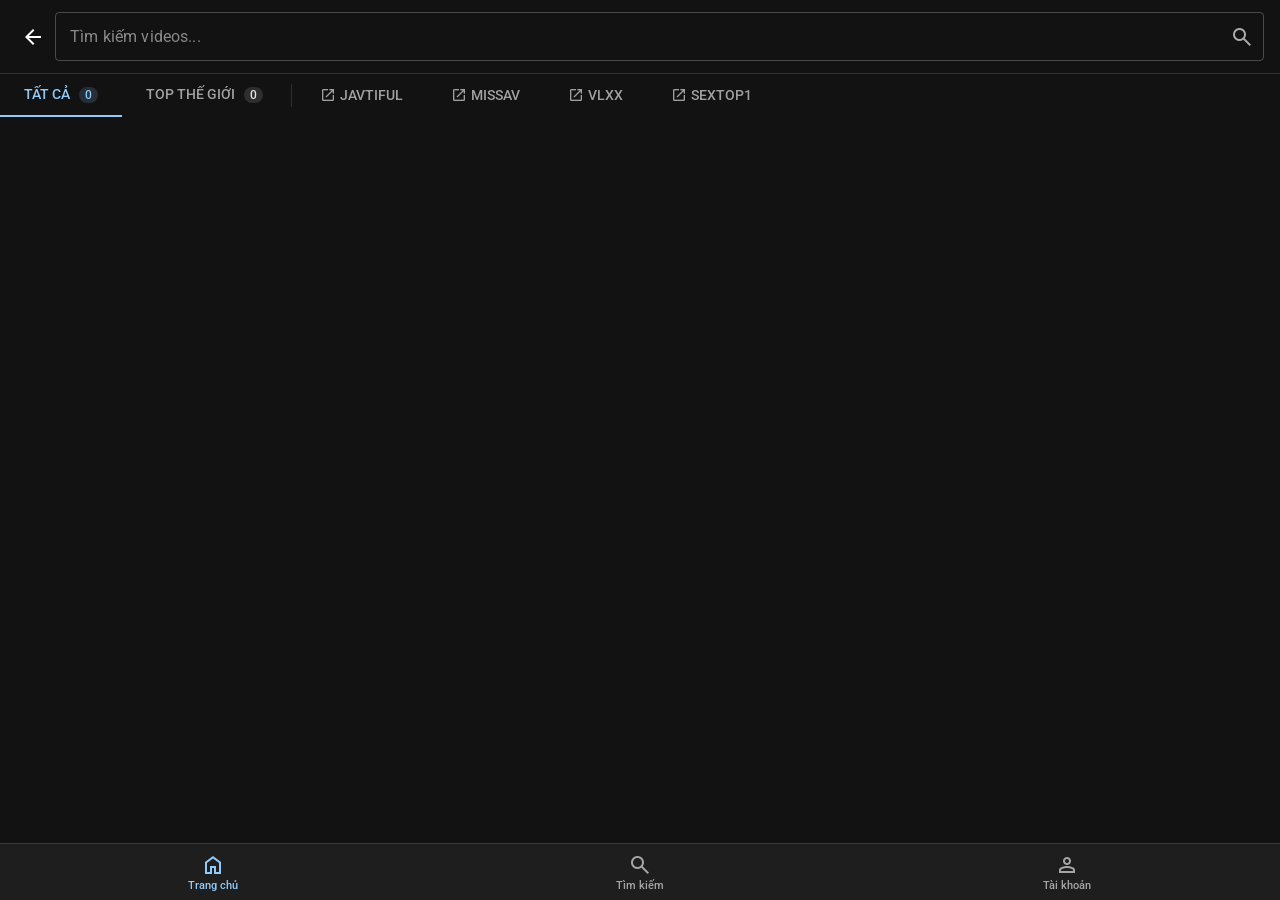
==== index.html @ 96b94037 "feat(ui): thêm liên kết chuyển đổi port giữa các nguồn dữ liệu trên cùng domain / add dynamic port-s" ====
<!DOCTYPE html>
<html lang="en">
<head>
    <meta charset="UTF-8">
    <meta name="viewport" content="width=device-width, initial-scale=1.0, maximum-scale=1.0, user-scalable=no">
    <title>Javtiful Player</title>
    <link href="https://vjs.zencdn.net/8.10.0/video-js.css" rel="stylesheet" />
    <link href="https://fonts.googleapis.com/css2?family=Roboto:wght@300;400;500;700&display=swap" rel="stylesheet" />
    <link rel="stylesheet" href="https://fonts.googleapis.com/css2?family=Material+Symbols+Outlined:opsz,wght,FILL,GRAD@24,400,0,0" />
    <script src="https://vjs.zencdn.net/8.10.0/video.min.js"></script>
    <style>
        body, html {
            margin: 0; padding: 0; width: 100%; height: 100%;
            background-color: #121212; color: rgba(255, 255, 255, 0.87); font-family: "Roboto", "Helvetica", "Arial", sans-serif;
            overflow: hidden;
            -webkit-touch-callout: none;
            -webkit-user-select: none;
            user-select: none;
        }
        input {
            -webkit-user-select: auto;
            user-select: auto;
        }
        button.mui-btn {
            font-family: "Roboto", "Helvetica", "Arial", sans-serif; font-weight: 500; font-size: 0.875rem; line-height: 1.75; letter-spacing: 0.02857em; text-transform: uppercase;
            min-width: 64px; padding: 6px 16px; border-radius: 4px;
            transition: background-color 250ms cubic-bezier(0.4, 0, 0.2, 1) 0ms,box-shadow 250ms cubic-bezier(0.4, 0, 0.2, 1) 0ms,border-color 250ms cubic-bezier(0.4, 0, 0.2, 1) 0ms,color 250ms cubic-bezier(0.4, 0, 0.2, 1) 0ms;
            border: 0; cursor: pointer;
            box-shadow: 0px 3px 1px -2px rgba(0,0,0,0.2),0px 2px 2px 0px rgba(0,0,0,0.14),0px 1px 5px 0px rgba(0,0,0,0.12);
            display: inline-flex; align-items: center; justify-content: center; gap: 6px; box-sizing: border-box;
        }
        button.mui-btn:disabled {
            color: rgba(255, 255, 255, 0.3) !important; box-shadow: none; background-color: rgba(255, 255, 255, 0.12) !important; cursor: default;
        }
        .mui-btn-primary { background-color: #90caf9; color: rgba(0, 0, 0, 0.87); }
        .mui-btn-primary:hover { background-color: #42a5f5; }
        .mui-btn-secondary { background-color: #f48fb1; color: rgba(0, 0, 0, 0.87); }
        .mui-btn-secondary:hover { background-color: #f06292; }
        .mui-btn-error { background-color: #f44336; color: #fff; }
        .mui-btn-error:hover { background-color: #d32f2f; }
        .mui-btn-success { background-color: #66bb6a; color: rgba(0, 0, 0, 0.87); }
        .mui-btn-success:hover { background-color: #388e3c; }
        .mui-btn-contained { background-color: #333; color: #fff; }
        .mui-btn-contained:hover { background-color: #555; }
        .mui-btn-text { background-color: transparent; color: #90caf9; box-shadow: none; }
        .mui-btn-text:hover { background-color: rgba(144, 202, 249, 0.08); box-shadow: none; }

        input.mui-input {
            font-family: "Roboto", "Helvetica", "Arial", sans-serif; font-weight: 400; font-size: 1rem; line-height: 1.4375em; letter-spacing: 0.00938em;
            color: rgba(255, 255, 255, 0.87); box-sizing: border-box; cursor: text;
            display: inline-flex; align-items: center; padding: 16.5px 14px; border-radius: 4px;
            border: 1px solid rgba(255, 255, 255, 0.23); background: transparent; outline: none;
            transition: border-color 200ms cubic-bezier(0.0, 0, 0.2, 1) 0ms; width: 100%;
        }
        input.mui-input:focus { border-color: #90caf9; border-width: 2px; padding: 15.5px 13px; }
        input.mui-input::placeholder { color: rgba(255, 255, 255, 0.5); opacity: 1; }
        input.hide-text { color: transparent !important; }
        input.hide-text::placeholder { color: transparent !important; }
        
        .mui-paper {
            background-color: #1e1e1e; color: rgba(255, 255, 255, 0.87); border-radius: 4px;
            box-shadow: 0px 2px 1px -1px rgba(0,0,0,0.2),0px 1px 1px 0px rgba(0,0,0,0.14),0px 1px 3px 0px rgba(0,0,0,0.12);
        }
        #app {
            position: relative; width: 100%; height: 100%;
        }
        #media-container {
            position: absolute; top: 0; left: 0; width: 100%; height: 100%;
            display: flex; justify-content: center; align-items: center;
            background-color: #000;
        }
        .video-js { width: 100%; height: 100%; background-color: transparent; }
        .vjs-tech { object-fit: contain; }
        #overlay {
            position: absolute; top: 0; left: 0; width: 100%; height: calc(100% - 126px);
            z-index: 10; touch-action: none;
            -webkit-touch-callout: none;
            user-select: none;
        }
        #bottom-bar {
            position: absolute; bottom: 56px; left: 0; width: 100%; padding: 10px 15px; height: 70px;
            box-sizing: border-box; background: rgba(0, 0, 0, 0.7);
            z-index: 20; display: flex; flex-direction: column; justify-content: center;
        }
        #title-container {
            display: flex; justify-content: space-between; align-items: flex-start; margin-bottom: 8px;
        }
        #title {
            font-size: 16px; font-weight: bold; margin: 0;
            text-shadow: 1px 1px 2px #000;
            display: -webkit-box; -webkit-line-clamp: 2; -webkit-box-orient: vertical; overflow: hidden;
            cursor: pointer; flex: 1;
        }
        #progress-container {
            width: 100%; display: none; align-items: center; gap: 10px;
        }
        #seek-bar {
            flex-grow: 1; margin: 0; accent-color: #ff4081; height: 5px;
        }
        #time-display {
            font-size: 12px; min-width: 75px; text-align: right; text-shadow: 1px 1px 2px #000;
        }
        
        #action-icons {
            position: absolute; right: 0px; bottom: 140px;
            display: flex; flex-direction: column; gap: 12px; z-index: 20;
        }
        .action-btn {
            width: 44px; height: 44px; border-radius: 50%; background: rgba(0,0,0,0.3);
            display: flex; justify-content: center; align-items: center; cursor: pointer;
            font-size: 16px; font-weight: bold; border: 1px solid rgba(255,255,255,0.2);
            color: #fff; text-shadow: 1px 1px 2px #000; backdrop-filter: blur(4px);
        }
        .action-btn:active { background: rgba(255,255,255,0.3); }
        .hide-ui #bottom-bar,
        .hide-ui #action-icons,
        .hide-ui #bottom-navigation,
        .hide-ui .media-counter {
            opacity: 0;
            pointer-events: none;
        }
        #bottom-bar, #action-icons, #bottom-navigation, .media-counter {
            transition: opacity 0.3s ease;
        }
        
        #bottom-navigation {
            position: absolute; bottom: 0; left: 0; width: 100%; height: 56px;
            background: #1e1e1e;
            z-index: 50; display: flex; justify-content: space-around; align-items: center;
            border-top: 1px solid rgba(255,255,255,0.12);
        }
        .bottom-nav-item {
            display: flex; flex-direction: column; align-items: center; justify-content: center;
            color: rgba(255,255,255,0.6); cursor: pointer; flex: 1; height: 100%;
            transition: color 0.3s;
        }
        .bottom-nav-item.active { color: #90caf9; }
        .bottom-nav-item .material-symbols-outlined { font-size: 24px; margin-bottom: 2px; }
        .bottom-nav-item span:last-child { font-size: 0.6875rem; font-weight: 500; }

        .page-view {
            position: fixed;
            top: 0;
            left: 0;
            width: 100%;
            height: calc(100% - 56px);
            background-color: #121212;
            z-index: 40;
            display: none;
            flex-direction: column;
        }
        .page-view.active { display: flex; }
        .page-header {
            padding: 16px; border-bottom: 1px solid rgba(255,255,255,0.12); display: flex; align-items: center; gap: 16px;
            background-color: #272727; box-shadow: 0px 2px 4px -1px rgba(0,0,0,0.2); z-index: 110;
        }
        .page-header h3 {
            font-weight: 500; font-size: 1.25rem;
        }
        .close-page {
            font-size: 24px; cursor: pointer; line-height: 1; margin-left: -5px; padding-right: 10px; color: #fff;
        }
        #search-container { padding: 12px 16px; background: #121212; border-bottom: 1px solid rgba(255,255,255,0.12); display: flex; align-items: center; position: relative; z-index: 100; }
        #search-input-wrapper { position: relative; flex-grow: 1; }
        #video-search {
            padding-right: 70px; padding-top: 12px; padding-bottom: 12px;
        }
        #video-search:focus {
            padding-right: 69px; padding-top: 11px; padding-bottom: 11px;
        }
        #clear-search { position: absolute; right: 40px; top: 50%; transform: translateY(-50%); cursor: pointer; color: #aaa; font-size: 20px; display: none; }
        #submit-search { position: absolute; right: 10px; top: 50%; transform: translateY(-50%); cursor: pointer; color: #aaa; font-size: 24px; }
        
        #search-suggestions {
            position: fixed; top: 58px; left: 0; right: 0; background: #1e1e1e;
            border: none; border-radius: 0; z-index: 150; box-shadow: none;
            display: flex; flex-direction: column; overflow: hidden;
        }
        .suggestion-item {
            display: flex; align-items: center; padding: 12px 16px; cursor: pointer;
            border-bottom: 1px solid rgba(255,255,255,0.05); gap: 10px;
        }
        .suggestion-item:last-child { border-bottom: none; }
        .suggestion-item:hover { background: rgba(255,255,255,0.08); }
        .suggestion-icon { color: #888; font-size: 16px; width: 20px; text-align: center; }
        .suggestion-text { flex-grow: 1; color: #fff; font-size: 14px; white-space: nowrap; overflow: hidden; text-overflow: ellipsis; text-align: left; }
        .suggestion-type { font-size: 0.6875rem; color: #888; background: rgba(255,255,255,0.08); padding: 2px 6px; border-radius: 10px; }
        
        .gallery-grid {
            flex-grow: 1;
            overflow-y: auto;
            padding: 15px;
            display: grid;
            grid-template-columns: 1fr;
            gap: 20px;
            align-content: start;
        }
        @media (min-width: 600px) {
            .gallery-grid { grid-template-columns: repeat(2, 1fr); gap: 15px; }
        }
        @media (min-width: 1024px) {
            .gallery-grid { grid-template-columns: repeat(3, 1fr); }
        }
        @media (min-width: 1440px) {
            .gallery-grid { grid-template-columns: repeat(4, 1fr); }
        }
        .gallery-item {
            position: relative;
            cursor: pointer;
            display: flex;
            flex-direction: column;
            gap: 10px;
        }
        .gallery-item-thumb {
            position: relative;
            aspect-ratio: 16 / 9;
            background-size: cover;
            background-position: center;
            background-color: #1e1e1e;
            border-radius: 12px;
            transition: border-radius 0.2s ease;
        }
        .gallery-item:hover .gallery-item-thumb {
            border-radius: 0px;
        }
        .gallery-item.focused .gallery-item-thumb::after {
            content: ''; position: absolute; top: 0; left: 0; right: 0; bottom: 0;
            border: 4px solid #1e88e5; box-sizing: border-box; pointer-events: none;
            border-radius: inherit;
        }
        .gallery-item.active .gallery-item-thumb::after {
            content: ''; position: absolute; top: 0; left: 0; right: 0; bottom: 0;
            border: 4px solid #ff4081; box-sizing: border-box; pointer-events: none;
            border-radius: inherit;
        }
        .item-info { display: flex; flex-direction: column; gap: 4px; cursor: pointer; }
        .item-title {
            font-size: 15px; font-weight: 500; color: #f1f1f1;
            display: -webkit-box; -webkit-line-clamp: 2; -webkit-box-orient: vertical; overflow: hidden;
            line-height: 1.4;
            padding: 0 4px;
        }
        .item-meta {
            display: flex; justify-content: space-between;
            font-size: 12px; color: #888;
            padding: 0 4px;
        }
        .loading {
            position: absolute; top: 50%; left: 50%; transform: translate(-50%, -50%);
            font-size: 18px; z-index: 5; color: #ccc;
        }
        .media-counter {
            position: absolute; top: 15px; right: 15px; background: rgba(0,0,0,0.6);
            padding: 5px 12px; border-radius: 20px; font-size: 13px; z-index: 20; font-weight: bold;
            cursor: pointer;
        }
        .toast {
            background-color: #323232; color: #fff; padding: 14px 16px; border-radius: 4px;
            font-size: 0.875rem; font-weight: 400; font-family: "Roboto", "Helvetica", "Arial", sans-serif; box-shadow: 0px 3px 5px -1px rgba(0,0,0,0.2),0px 6px 10px 0px rgba(0,0,0,0.14),0px 1px 18px 0px rgba(0,0,0,0.12);
            transition: all 0.3s ease; opacity: 0; transform: translateY(10px);
        }
        .toast.show { opacity: 1; transform: translateY(0); }
        .toast.success { background-color: #43a047; }
        .toast.error { background-color: #e53935; }
        .toast.warning { background-color: #fb8c00; }
        .toast.info { background-color: #1e88e5; }
        @keyframes heartBeat {
            0% { transform: scale(0); opacity: 1; }
            50% { transform: scale(1.5); opacity: 1; }
            100% { transform: scale(1); opacity: 0; }
        }
        .animate-heart {
            animation: heartBeat 0.8s ease-out forwards;
        }
        #gallery-tabs::-webkit-scrollbar, #profile-tabs::-webkit-scrollbar, #suggestion-tabs::-webkit-scrollbar { display: none; }
        .mui-tab {
            flex-shrink: 0; padding: 12px 24px; background: none; border: none; color: rgba(255,255,255,0.6); border-bottom: 2px solid transparent; cursor: pointer; white-space: nowrap;
            font-family: "Roboto", "Helvetica", "Arial", sans-serif; text-transform: uppercase; font-size: 0.875rem; font-weight: 500;
            transition: color 250ms, border-color 250ms;
        }
        .mui-tab.active {
            color: #90caf9;
            border-bottom-color: #90caf9;
        }
        .tab-badge {
            display: inline-flex;
            align-items: center;
            justify-content: center;
            background: rgba(255,255,255,0.12);
            color: rgba(255,255,255,0.87);
            border-radius: 10px;
            padding: 2px 6px;
            font-size: 0.75rem;
            margin-left: 6px;
            line-height: 1;
        }
        .mui-tab.active .tab-badge {
            background: rgba(144, 202, 249, 0.16);
            color: #90caf9;
        }
        .chips-container {
            display: flex;
            flex-wrap: wrap;
            justify-content: center;
            gap: 8px;
            margin-bottom: 15px;
        }
        .detail-chip {
            padding: 5px 12px;
            border-radius: 16px;
            font-size: 0.8125rem;
            font-weight: 400;
            cursor: pointer;
            transition: all 0.2s ease;
            background: rgba(255,255,255,0.08);
            border: 1px solid rgba(255,255,255,0.23);
            color: #ddd;
        }
        .chip-maker { border-color: rgba(144, 202, 249, 0.5); color: #90caf9; }
        .chip-actress { border-color: rgba(244, 143, 177, 0.5); color: #f48fb1; }
        .chip-genre { border-color: rgba(129, 199, 132, 0.5); color: #81c784; }
        .chip-title { border-color: rgba(255, 167, 38, 0.5); color: #ffa726; }
        .chip-dvd { border-color: rgba(186, 104, 200, 0.5); color: #ba68c8; }
        .chip-maker:hover, .chip-actress:hover, .chip-genre:hover {
            background: rgba(255,255,255,0.08);
            border-color: rgba(255,255,255,0.87);
            color: rgba(255,255,255,0.87);
        }
        .material-symbols-outlined {
            font-variation-settings: 'FILL' 0, 'wght' 400, 'GRAD' 0, 'opsz' 24;
        }
        .item-fav-btn {
            position: absolute; top: 8px; right: 8px; background: rgba(0,0,0,0.5);
            border-radius: 50%; width: 28px; height: 28px; display: flex;
            justify-content: center; align-items: center; cursor: pointer; z-index: 10;
            transition: background 0.3s;
        }
        .item-fav-btn:hover { background: rgba(0,0,0,0.8); }
        .item-fav-btn .material-symbols-outlined { font-size: 18px; color: #fff; }
        .item-fav-btn.favorited .material-symbols-outlined { color: #ff4081; font-variation-settings: 'FILL' 1; }

        .item-view-count {
            position: absolute; bottom: 8px; right: 8px; background: rgba(0,0,0,0.6);
            border-radius: 4px; padding: 2px 6px; display: flex; align-items: center; gap: 4px;
            font-size: 12px; color: #fff; z-index: 10; font-weight: 500;
        }
        .item-view-count .material-symbols-outlined { font-size: 14px; }
    </style>
</head>
<body>
    <div id="app">
        <div id="loading" class="loading" style="display: none;">Đang tải...</div>
        <div id="media-container"></div>
        <div class="media-counter" id="media-counter">0/0</div>
        <div id="overlay"></div>

        <div id="bottom-bar">
            <div id="title-container">
                <div id="title"></div>
            </div>
            <div id="progress-container">
                <input type="range" id="seek-bar" value="0" min="0" max="100" step="0.1" />
                <div id="time-display">00:00 / 00:00</div>
            </div>
        </div>

        <div id="toastContainer" style="position: fixed; bottom: 76px; right: 20px; display: flex; flex-direction: column; gap: 10px; z-index: 200; pointer-events: none;"></div>

        <div id="heart-animation" style="position: absolute; display: none; pointer-events: none; z-index: 100;">
            <span class="material-symbols-outlined" style="font-size: 80px; color: #ff4081; font-variation-settings: 'FILL' 1;">favorite</span>
        </div>

        <div id="profile-page" class="page-view">
            <div class="page-header" style="flex-shrink: 0;">
                <span id="close-profile-page" class="close-page material-symbols-outlined">arrow_back</span>
                <h3 style="margin:0; font-size:16px;">Cá nhân</h3>
            </div>
            <div id="profile-tabs" style="display: flex; flex-shrink: 0; overflow-x: auto; -webkit-overflow-scrolling: touch; -ms-overflow-style: none; scrollbar-width: none; background: #121212; border-bottom: 1px solid rgba(255,255,255,0.12);">
                <button id="tabProfileYou" class="mui-tab active">Tài khoản</button>
                <button id="tabProfileRecent" class="mui-tab">Gần đây <span class="tab-badge" id="badge-recent">0</span></button>
                <button id="tabProfileFav" class="mui-tab">Đã thích <span class="tab-badge" id="badge-favorites">0</span></button>
                <button id="tabProfileFrequent" class="mui-tab">Xem nhiều <span class="tab-badge" id="badge-frequent">0</span></button>
            </div>
            <div id="profile-content-you" style="padding: 15px; overflow-y: auto; flex-grow: 1;">
                <div id="sessionDisplay" style="margin-bottom: 10px; font-size: 14px; color: #aaa; word-break: break-all;"></div>
                <button id="logoutBtn" class="mui-btn mui-btn-contained" style="display:none; width: 100%; margin-bottom: 16px;">Thoát</button>
                <button id="identifyBtn" class="mui-btn mui-btn-error" style="width: 100%; margin-bottom: 16px;">Định danh</button>

                <div id="identifyForm" class="mui-paper" style="display:none; flex-direction: column; gap: 16px; padding: 16px; margin-bottom: 16px;">
                    <input type="text" id="identifyUsername" class="mui-input" placeholder="Username" autocomplete="off">
                    <div id="usernameStatus" style="font-size: 0.75rem; color: rgba(255,255,255,0.6); display: none; margin-top: -12px; margin-left: 14px;"></div>
                    <input type="password" id="identifyPassword" class="mui-input" placeholder="Password" style="display:none;" autocomplete="new-password">
                    <input type="password" id="identifyRetypePassword" class="mui-input" placeholder="Nhập lại Password" style="display:none;" autocomplete="new-password">
                    
                    <div id="otpGroup" style="display:none; gap: 10px; align-items: stretch;">
                        <input type="text" id="identifyOtp" class="mui-input" placeholder="Mã OTP" style="flex: 1;">
                        <button id="sendOtpBtn" class="mui-btn mui-btn-contained" style="white-space: nowrap;">Gửi OTP</button>
                    </div>

                    <button id="submitIdentityBtn" class="mui-btn mui-btn-error" style="display:none; width: 100%;">Tiếp tục</button>
                    
                    <div style="display: flex; justify-content: space-between;">
                        <button id="toggleOtpLoginBtn" class="mui-btn mui-btn-text" style="display:none; padding: 4px 8px; font-size: 0.75rem;">Đăng nhập bằng OTP?</button>
                        <button id="forgotPasswordBtn" class="mui-btn mui-btn-text" style="display:none; padding: 4px 8px; font-size: 0.75rem;">Quên mật khẩu?</button>
                    </div>
                </div>

                <div id="profileSection" style="display:none; flex-direction: column; gap: 16px; margin-top: 16px; border-top: 1px solid rgba(255,255,255,0.12); padding-top: 16px;">
                    <h4 style="margin: 0; font-weight: 500; font-size: 1.25rem;">Quản lý Tài Khoản</h4>
                    
                    <div class="mui-paper" style="display: flex; flex-direction: column; gap: 16px; padding: 16px;">
                        <div style="display: flex; justify-content: space-between; align-items: center;">
                            <label style="font-size: 0.875rem; color: rgba(255,255,255,0.6);">Email</label>
                            <span id="emailVerifiedBadge" style="display:none; background: #4caf50; color: rgba(0,0,0,0.87); padding: 4px 8px; border-radius: 16px; font-size: 0.75rem; font-weight: 500; display: inline-flex; align-items: center; gap: 4px;"><span class="material-symbols-outlined" style="font-size: 16px;">check_circle</span>Đã xác thực</span>
                            <span id="emailUnverifiedBadge" style="display:none; background: #f44336; color: white; padding: 4px 8px; border-radius: 16px; font-size: 0.75rem; font-weight: 500;">Chưa xác thực</span>
                        </div>
                        <div style="display: flex; gap: 10px; align-items: stretch;">
                            <input type="email" id="profileEmail" class="mui-input" placeholder="Nhập email của bạn" style="flex: 1;">
                            <button id="btnSaveEmail" class="mui-btn mui-btn-primary" style="white-space: nowrap;">Lưu</button>
                        </div>
                        <div id="emailCallToAction" style="font-size: 0.75rem; color: #ffb300; display:none;">* Vui lòng thêm và xác thực email để có thể đổi/khôi phục mật khẩu.</div>
                        
                        <div id="verifyEmailGroup" style="display:none; flex-direction: column; gap: 16px;">
                            <div style="display: flex; gap: 10px; align-items: stretch;">
                                <input type="text" id="verifyOtpInput" class="mui-input" placeholder="Mã OTP" style="flex: 1;">
                                <button id="btnSendVerifyOtp" class="mui-btn mui-btn-contained" style="white-space: nowrap;">Gửi OTP</button>
                            </div>
                            <button id="btnSubmitVerifyOtp" class="mui-btn mui-btn-error" style="display:none; width: 100%;">Xác thực</button>
                        </div>
                    </div>

                    <div class="mui-paper" style="display: flex; flex-direction: column; gap: 16px; padding: 16px;">
                        <label style="font-size: 0.875rem; color: rgba(255,255,255,0.6);">Đổi mật khẩu</label>
                        <input type="password" id="editPassword" class="mui-input" placeholder="Mật khẩu mới" autocomplete="new-password">
                        <button id="btnUpdatePassword" class="mui-btn mui-btn-contained" disabled>Cập nhật mật khẩu</button>
                    </div>
                </div>
            </div>
            <div id="profile-gallery-grid" class="gallery-grid" style="display: none;"></div>
            <div id="profile-load-more" style="text-align: center; padding: 15px; color: #aaa; font-size: 14px; display: none;">Đang tải thêm...</div>
        </div>

        <div id="gallery-page" class="page-view">
            <div id="search-container" style="flex-shrink: 0;">
                <span id="close-gallery-page" class="close-page material-symbols-outlined" style="margin-left: 5px;">arrow_back</span>
                <div id="search-input-wrapper">
                <div id="search-chip-display" style="position: absolute; left: 14px; right: 70px; top: 0; bottom: 0; display: none; align-items: center; gap: 4px; overflow: hidden; pointer-events: none; z-index: 2; white-space: nowrap;"></div>
                    <input type="text" id="video-search" class="mui-input" placeholder="Tìm kiếm videos..." autocomplete="off">
                    <span id="clear-search" class="material-symbols-outlined">close</span>
                    <span id="submit-search" class="material-symbols-outlined">search</span>
                    <div id="search-suggestions" style="display: none;">
                        <div id="suggestion-tabs" style="display: flex; flex-shrink: 0; overflow-x: auto; -webkit-overflow-scrolling: touch; -ms-overflow-style: none; scrollbar-width: none; border-bottom: 1px solid rgba(255,255,255,0.12);">
                            <button id="sugTabAll" class="mui-tab active">Tất cả</button>
                            <button id="sugTabActress" class="mui-tab">Diễn viên</button>
                            <button id="sugTabGenre" class="mui-tab">Thể loại</button>
                            <button id="sugTabMaker" class="mui-tab">Nhà SX</button>
                        </div>
                        <div id="suggestion-content" style="flex-grow: 1; overflow-y: auto; padding-bottom: 20px;"></div>
                    </div>
                </div>
            </div>
            <div id="gallery-tabs" style="display: flex; flex-shrink: 0; overflow-x: auto; -webkit-overflow-scrolling: touch; -ms-overflow-style: none; scrollbar-width: none;">
                <button id="tabAll" class="mui-tab active">Tất cả <span class="tab-badge" id="badge-all">0</span></button>
                <button id="tabGlobalFrequent" class="mui-tab">Top thế giới <span class="tab-badge" id="badge-global_frequent">0</span></button>
                <div style="width: 1px; background: rgba(255,255,255,0.12); margin: 10px 4px;"></div>
                <a id="linkJavtiful" class="mui-tab" target="_blank" style="text-decoration: none; display: inline-flex; align-items: center; justify-content: center; gap: 4px;"><span class="material-symbols-outlined" style="font-size: 16px;">open_in_new</span> Javtiful</a>
                <a id="linkMissav" class="mui-tab" target="_blank" style="text-decoration: none; display: inline-flex; align-items: center; justify-content: center; gap: 4px;"><span class="material-symbols-outlined" style="font-size: 16px;">open_in_new</span> MissAV</a>
                <a id="linkVlxx" class="mui-tab" target="_blank" style="text-decoration: none; display: inline-flex; align-items: center; justify-content: center; gap: 4px;"><span class="material-symbols-outlined" style="font-size: 16px;">open_in_new</span> VLXX</a>
                <a id="linkSextop1" class="mui-tab" target="_blank" style="text-decoration: none; display: inline-flex; align-items: center; justify-content: center; gap: 4px;"><span class="material-symbols-outlined" style="font-size: 16px;">open_in_new</span> Sextop1</a>
            </div>
            <div id="gallery-grid" class="gallery-grid"></div>
            <div id="load-more" style="text-align: center; padding: 15px; color: #aaa; font-size: 14px; display: none;">Đang tải thêm...</div>
        </div>

        <div id="details-page" class="page-view">
            <div class="page-header">
                <span id="close-details-page" class="close-page material-symbols-outlined">arrow_back</span>
                <h3 style="margin:0; font-size:16px;">Chi tiết Video</h3>
            </div>
            <div id="details-content" style="padding: 15px; overflow-y: auto; flex-grow: 1;">
                <div style="text-align: center; margin-bottom: 15px;">
                    <img id="details-cover" src="" style="max-width: 100%; border-radius: 8px; max-height: 200px; object-fit: contain; background: #222; cursor: pointer;">
                </div>
                <h3 id="details-title" style="margin-top: 0; margin-bottom: 5px; font-size: 1.125rem; font-weight: 500; color: #90caf9; text-align: center;"></h3>
                <div style="text-align: center; margin-bottom: 15px; font-size: 14px; color: #aaa;" id="details-date"></div>
                <div id="details-chips" class="chips-container"></div>
                <div id="details-desc-wrapper" style="margin-bottom: 15px; font-size: 14px; line-height: 1.5; display: none;"><strong>Mô tả:</strong> <div id="details-desc" style="margin-top: 5px; color: #aaa;"></div></div>
                <div style="display: flex; flex-direction: column; gap: 16px; margin-bottom: 20px;">
                    <button id="btn-watch-now" class="mui-btn mui-btn-success" style="width: 100%;"><span class="material-symbols-outlined">play_circle</span> Xem ngay</button>
                    <button id="btn-open-javtiful" class="mui-btn mui-btn-error" style="width: 100%;"><span class="material-symbols-outlined">language</span> Javtiful</button>
                    <button id="btn-search-list" class="mui-btn mui-btn-primary" style="width: 100%;"><span class="material-symbols-outlined">list</span> Xem trong danh sách</button>
                </div>
            </div>
        </div>

        <div id="image-viewer" style="display:none; position:absolute; top:0; left:0; width:100%; height:100%; background:rgba(0,0,0,0.9); z-index:150; justify-content:center; align-items:center; touch-action: none;">
            <img id="fullscreen-image" src="" style="max-width:100%; max-height:100%; object-fit:contain; transition: transform 0.1s ease-out; transform-origin: center;">
            <div id="close-image-viewer" style="position:absolute; top:20px; right:20px; color:#fff; cursor:pointer; z-index:151; width:40px; height:40px; display:flex; justify-content:center; align-items:center; background:rgba(0,0,0,0.5); border-radius:50%;"><span class="material-symbols-outlined" style="font-size: 24px;">close</span></div>
        </div>

        <div id="action-icons">
            <div class="action-btn" id="btn-favorite" title="Yêu thích"><span class="material-symbols-outlined" id="fav-icon">favorite_border</span></div>
            <div class="action-btn" id="btn-sync" title="Đồng bộ"><span class="material-symbols-outlined">sync</span></div>
            <div class="action-btn" id="btn-fullscreen" title="Toàn màn hình"><span class="material-symbols-outlined">fullscreen</span></div>
            <div class="action-btn" id="btn-play-pause" title="Play/Pause"><span class="material-symbols-outlined" id="play-pause-icon">play_arrow</span></div>
            <div class="action-btn" id="btn-prev" title="Video trước"><span class="material-symbols-outlined">skip_previous</span></div>
            <div class="action-btn" id="btn-next" title="Video sau"><span class="material-symbols-outlined">skip_next</span></div>
        </div>
        
        <div id="bottom-navigation">
            <div class="bottom-nav-item" id="nav-list">
                <span class="material-symbols-outlined">home</span>
                <span>Trang chủ</span>
            </div>
            <div class="bottom-nav-item" id="nav-search">
                <span class="material-symbols-outlined">search</span>
                <span>Tìm kiếm</span>
            </div>
            <div class="bottom-nav-item" id="nav-profile">
                <span class="material-symbols-outlined">person</span>
                <span>Tài khoản</span>
            </div>
        </div>

        <div id="fast-seek-indicator" style="display: none; position: absolute; top: 15%; left: 50%; transform: translateX(-50%); background: rgba(0,0,0,0.6); padding: 8px 16px; border-radius: 20px; font-size: 16px; font-weight: bold; color: #fff; z-index: 50; pointer-events: none; backdrop-filter: blur(4px);"></div>
    </div>

    <script>
        const API_URL = '/api/videos';
        let videos = [];
        let currentPage = 1;
        let isLoading = false;
        let hasMore = true;
        let searchKey = null;
        let currentTab = null;
        let currentVideoIndex = -1;
        let currentDetailIndex = -1;
        let currentPlayingVideo = null;
        let currentRenderId = 0;
        let lastNavTime = 0;
        let currentFetchId = 0;
        
        let isSeekingUI = false;
        let seekThrottleTimeout = null;
        let pendingSeekTime = null;
        let lastSeekTime = 0;

        function throttledSeek(time) {
            pendingSeekTime = time;
            const now = Date.now();
            
            if (activePlayer && activePlayer.duration()) {
                const duration = activePlayer.duration();
                seekBar.value = (time / duration) * 100;
                timeDisplay.innerText = `${formatTime(time)} / ${formatTime(duration)}`;
            }

            if (!seekThrottleTimeout) {
                const delay = Math.max(0, 300 - (now - lastSeekTime));
                seekThrottleTimeout = setTimeout(() => {
                    if (activePlayer && pendingSeekTime !== null) {
                        activePlayer.currentTime(pendingSeekTime);
                        lastSeekTime = Date.now();
                    }
                    seekThrottleTimeout = null;
                }, delay);
            }
        }

        const loadingIndicator = document.getElementById('loading');
        const mediaContainer = document.getElementById('media-container');
        const titleEl = document.getElementById('title');
        const overlay = document.getElementById('overlay');
        const seekBar = document.getElementById('seek-bar');
        const timeDisplay = document.getElementById('time-display');
        const progressContainer = document.getElementById('progress-container');
        const mediaCounter = document.getElementById('media-counter');
        const galleryPage = document.getElementById('gallery-page');
        const galleryGrid = document.getElementById('gallery-grid');
        const videoSearchInput = document.getElementById('video-search');
        const clearSearchBtn = document.getElementById('clear-search');
        const submitSearchBtn = document.getElementById('submit-search');
        const btnPlayPause = document.getElementById('btn-play-pause');
        
        function updateSuggestionHeight() {
            const sug = document.getElementById('search-suggestions');
            const searchContainer = document.getElementById('search-container');
            if (sug && sug.style.display !== 'none' && searchContainer) {
                const rect = searchContainer.getBoundingClientRect();
                const viewportHeight = window.visualViewport ? window.visualViewport.height : window.innerHeight;
                sug.style.top = rect.bottom + 'px';
                sug.style.height = (viewportHeight - rect.bottom) + 'px';
            }
        }
        if (window.visualViewport) {
            window.visualViewport.addEventListener('resize', updateSuggestionHeight);
            window.visualViewport.addEventListener('scroll', updateSuggestionHeight);
        } else {
            window.addEventListener('resize', updateSuggestionHeight);
        }

        let searchTimeout = null;
        let activePlayer = null;

        function updateSearchVisuals() {
            const val = videoSearchInput.value;
            const isFocused = document.activeElement === videoSearchInput;
            const display = document.getElementById('search-chip-display');
            if (!display) return;
            
            let hasChips = false;
            let formattedChips = [];
            const regex = /(actress|genre|maker|title|dvd)\s*:\s*(?:"([^"]+)"|([^\s]+))/gi;
            let lastIndex = 0;
            let match;

            while ((match = regex.exec(val)) !== null) {
                hasChips = true;
                if (match.index > lastIndex) {
                    const preText = val.substring(lastIndex, match.index);
                    if (preText.trim()) formattedChips.push(`<span style="color: rgba(255,255,255,0.87); font-size: 14px;">${preText.replace(/</g, '&lt;')}</span>`);
                }
                const typeClass = match[1].toLowerCase();
                const value = match[2] || match[3];
                let typeIcon = 'label';
                if (typeClass === 'actress') typeIcon = 'person';
                else if (typeClass === 'maker') typeIcon = 'business';
                else if (typeClass === 'title') typeIcon = 'movie';
                else if (typeClass === 'dvd') typeIcon = 'album';
                
                formattedChips.push(`<span class="detail-chip chip-${typeClass}" style="display: inline-flex; align-items: center; padding: 2px 8px; font-size: 12px; margin: 0; background: rgba(255,255,255,0.12);"><span class="material-symbols-outlined" style="font-size: 14px; margin-right: 4px;">${typeIcon}</span>${value}</span>`);
                lastIndex = regex.lastIndex;
            }
            
            if (lastIndex < val.length) {
                const postText = val.substring(lastIndex);
                if (postText.trim()) formattedChips.push(`<span style="color: rgba(255,255,255,0.87); font-size: 14px;">${postText.replace(/</g, '&lt;')}</span>`);
            }

            if (!isFocused && hasChips) {
                display.innerHTML = formattedChips.join(' ');
                videoSearchInput.classList.add('hide-text');
                display.style.display = 'flex';
            } else {
                videoSearchInput.classList.remove('hide-text');
                display.style.display = 'none';
            }
        }

        function saveSearchHistory(keyword) {
            if (!keyword) return;
            apiFetch('/api/search_history', {
                method: 'POST',
                headers: { 'Content-Type': 'application/json' },
                body: JSON.stringify({ keyword: keyword })
            }).catch(e => console.error(e));
        }
        
        function performSearch() {
            const val = videoSearchInput.value.trim();
            if (val !== searchKey) {
                const p = getBaseUrlParams();
                if (val) {
                    p.set('searchKey', val);
                    saveSearchHistory(val);
                } else {
                    p.delete('searchKey');
                }
                p.delete('watch');
                p.delete('video');
                p.delete('id');
                history.pushState(null, '', `/?${p.toString()}`);
                handleNavigation();
            }
            videoSearchInput.blur();
            updateSearchVisuals();
            const sug = document.getElementById('search-suggestions');
            if(sug) sug.style.display = 'none';
        }
        
        submitSearchBtn.addEventListener('click', performSearch);

        let currentSugTab = 'all';
        let currentSuggestions = [];
        let currentSugQuery = '';
        let currentSugPage = 1;
        let isSugLoading = false;
        let sugHasMore = true;

        function switchSugTab(tab) {
            if (currentSugTab === tab) return;
            currentSugTab = tab;
            const tabMapping = { 'all': 'sugTabAll', 'actress': 'sugTabActress', 'genre': 'sugTabGenre', 'maker': 'sugTabMaker' };
            Object.keys(tabMapping).forEach(key => {
                const btn = document.getElementById(tabMapping[key]);
                if (btn) btn.classList.toggle('active', key === tab);
            });
            currentSugPage = 1;
            sugHasMore = true;
            currentSuggestions = [];
            const content = document.getElementById('suggestion-content');
            if (content) {
                content.innerHTML = '';
                content.scrollTop = 0;
            }
            handleSuggestionFetch(true);
        }

        setTimeout(() => {
            document.getElementById('sugTabAll')?.addEventListener('click', (e) => { e.preventDefault(); e.stopPropagation(); switchSugTab('all'); });
            document.getElementById('sugTabActress')?.addEventListener('click', (e) => { e.preventDefault(); e.stopPropagation(); switchSugTab('actress'); });
            document.getElementById('sugTabGenre')?.addEventListener('click', (e) => { e.preventDefault(); e.stopPropagation(); switchSugTab('genre'); });
            document.getElementById('sugTabMaker')?.addEventListener('click', (e) => { e.preventDefault(); e.stopPropagation(); switchSugTab('maker'); });
            
            const sugContent = document.getElementById('suggestion-content');
            if (sugContent) {
                sugContent.addEventListener('scroll', () => {
                    if (currentSugTab !== 'all' && sugHasMore && !isSugLoading) {
                        if (sugContent.scrollTop + sugContent.clientHeight >= sugContent.scrollHeight - 100) {
                            handleSuggestionFetch(true);
                        }
                    }
                });
            }
        }, 100);

        function renderSuggestions(newSuggestions, query, append = false) {
            const container = document.getElementById('search-suggestions');
            if (!append) {
                currentSuggestions = newSuggestions;
                currentSugQuery = query;
                if (newSuggestions.length === 0) {
                    container.style.display = 'none';
                    return;
                }
                container.style.display = 'flex';
                updateSuggestionHeight();
                renderSuggestionsContent(newSuggestions, false);
            } else {
                if (newSuggestions.length === 0) return;
                currentSuggestions = currentSuggestions.concat(newSuggestions);
                renderSuggestionsContent(newSuggestions, true);
            }
        }

        function renderSuggestionsContent(items, append = false) {
            const container = document.getElementById('search-suggestions');
            const content = document.getElementById('suggestion-content');
            if (!content) return;
            
            if (!append) {
                content.innerHTML = '';
            }
            
            const historyItems = items.filter(s => s.type === 'history');
            const actresses = items.filter(s => s.type === 'actress');
            const genres = items.filter(s => ['genre', 'trend_month_genre'].includes(s.type));
            const makers = items.filter(s => ['maker', 'studio'].includes(s.type));
            const dates = items.filter(s => s.type === 'releasedate');
            const watchHistory = items.filter(s => s.type === 'watch_history');
            const titles = items.filter(s => !['history', 'actress', 'genre', 'trend_month_genre', 'maker', 'studio', 'releasedate', 'watch_history'].includes(s.type));

            const renderListItem = (s) => {
                const item = document.createElement('div');
                item.className = 'suggestion-item';
                
                let icon = 'search';
                if (s.type === 'history') icon = 'history';
                else if (s.type === 'trend' || s.type === 'trend_day_title') icon = 'trending_up';
                else if (s.type === 'title') icon = 'movie';
                else if (s.type === 'actress') icon = 'person';
                else if (s.type === 'genre' || s.type === 'trend_month_genre') icon = 'label';
                else if (s.type === 'maker' || s.type === 'studio') icon = 'business';
                
                let typeText = s.type;
                if (s.type === 'history') typeText = 'Lịch sử';
                else if (s.type === 'trend' || s.type === 'trend_day_title') typeText = 'Xu hướng';
                else if (s.type === 'title') typeText = 'Video';
                else if (s.type === 'actress') typeText = 'Diễn viên';
                else if (s.type === 'genre' || s.type === 'trend_month_genre') typeText = 'Thể loại';
                else if (s.type === 'maker' || s.type === 'studio') typeText = 'Nhà SX';

                let deleteBtnHtml = '';
                if (s.type === 'history') {
                    deleteBtnHtml = `<div class="delete-history-btn" title="Xóa" style="color: #aaa; cursor: pointer; padding: 0 5px; display: flex; align-items: center;"><span class="material-symbols-outlined" style="font-size: 20px;">close</span></div>`;
                }

                let displayText = s.text;
                let formattedChips = [];
                const regex = /(actress|genre|maker|title|dvd)\s*:\s*(?:"([^"]+)"|([^\s]+))/gi;
                let lastIndex = 0;
                let match;
                while ((match = regex.exec(s.text)) !== null) {
                    if (match.index > lastIndex) {
                        formattedChips.push(`<span>${s.text.substring(lastIndex, match.index)}</span>`);
                    }
                    const typeClass = match[1].toLowerCase();
                    const value = match[2] || match[3];
                    let typeIcon = 'label';
                    if (typeClass === 'actress') typeIcon = 'person';
                    else if (typeClass === 'maker') typeIcon = 'business';
                    else if (typeClass === 'title') typeIcon = 'movie';
                    else if (typeClass === 'dvd') typeIcon = 'album';
                    
                    formattedChips.push(`<span class="detail-chip chip-${typeClass}" style="display: inline-flex; align-items: center; padding: 2px 8px; font-size: 12px; margin: 0;"><span class="material-symbols-outlined" style="font-size: 14px; margin-right: 4px;">${typeIcon}</span>${value}</span>`);
                    lastIndex = regex.lastIndex;
                }
                if (lastIndex < s.text.length) {
                    formattedChips.push(`<span>${s.text.substring(lastIndex)}</span>`);
                }
                if (formattedChips.length > 0) {
                    displayText = formattedChips.join('');
                }
                
                item.innerHTML = `
                    <div class="suggestion-icon"><span class="material-symbols-outlined" style="font-size: 20px;">${icon}</span></div>
                    <div class="suggestion-text" style="display: flex; align-items: center; gap: 4px; overflow: hidden; white-space: nowrap;">${displayText}</div>
                    <div class="suggestion-type">${typeText}</div>
                    ${deleteBtnHtml}
                `;
                
                const delBtn = item.querySelector('.delete-history-btn');
                if (delBtn) {
                    delBtn.onclick = (e) => {
                        e.preventDefault();
                        e.stopPropagation();
                        
                        delBtn.innerHTML = '<span class="material-symbols-outlined" style="font-size: 20px;">hourglass_empty</span>';
                        
                        setTimeout(async () => {
                            try {
                                const res = await apiFetch('/api/search_history', {
                                    method: 'DELETE',
                                    headers: { 'Content-Type': 'application/json' },
                                    body: JSON.stringify({ keyword: s.text })
                                });
                                if (res.success) {
                                    delBtn.innerHTML = '<span class="material-symbols-outlined" style="color: #4caf50; font-size: 20px;">check</span>';
                                    setTimeout(() => {
                                        item.remove();
                                        if (content.children.length === 0) container.style.display = 'none';
                                    }, 300);
                                } else {
                                    throw new Error(res.error || 'Error');
                                }
                            } catch (err) {
                                delBtn.innerHTML = '<span class="material-symbols-outlined" style="color: #e53935; font-size: 20px;">close</span>';
                                setTimeout(() => {
                                    delBtn.innerHTML = '<span class="material-symbols-outlined" style="font-size: 20px;">close</span>';
                                }, 1000);
                            }
                        }, 400);
                    };
                }
                
                item.onclick = (e) => {
                    if (e.target.closest('.delete-history-btn')) return;
                    e.preventDefault();
                    
                    if (s.type === 'history') {
                        videoSearchInput.value = s.text;
                        clearSearchBtn.style.display = 'block';
                        container.style.display = 'none';
                        updateSearchVisuals();
                        performSearch();
                    } else if (s.type === 'title' || s.type === 'trend_day_title') {
                        if (s.id) {
                            container.style.display = 'none';
                            videoSearchInput.blur();
                            updateSearchVisuals();
                            const p = getBaseUrlParams();
                            p.set('watch', s.id);
                            history.pushState(null, '', `/?${p.toString()}`);
                            handleNavigation();
                        } else {
                            videoSearchInput.value = s.text;
                            clearSearchBtn.style.display = 'block';
                            container.style.display = 'none';
                            updateSearchVisuals();
                            performSearch();
                        }
                    } else if (['actress', 'genre', 'maker', 'studio', 'releasedate'].includes(s.type)) {
                        let typeClass = s.type === 'studio' ? 'maker' : s.type;
                        videoSearchInput.value = `${typeClass}:"${s.text}"`;
                        clearSearchBtn.style.display = 'block';
                        container.style.display = 'none';
                        updateSearchVisuals();
                        performSearch();
                    } else {
                        videoSearchInput.value = s.text;
                        clearSearchBtn.style.display = 'block';
                        container.style.display = 'none';
                        updateSearchVisuals();
                        performSearch();
                    }
                };
                
                return item;
            };

            const renderChipGroup = (title, items, typeClass, icon) => {
                if (items.length === 0) return null;
                
                const group = document.createElement('div');
                group.style.padding = '12px 16px';
                group.style.borderBottom = '1px solid rgba(255,255,255,0.05)';
                
                const titleEl = document.createElement('div');
                titleEl.innerText = title;
                titleEl.style.fontSize = '12px';
                titleEl.style.color = '#888';
                titleEl.style.marginBottom = '8px';
                group.appendChild(titleEl);
                
                const chipsDiv = document.createElement('div');
                chipsDiv.style.display = 'flex';
                chipsDiv.style.flexWrap = 'wrap';
                chipsDiv.style.gap = '8px';
                
                items.forEach(s => {
                    const chip = document.createElement('span');
                    chip.className = `detail-chip chip-${typeClass}`;
                    chip.innerHTML = `<span class="material-symbols-outlined" style="font-size: 14px; vertical-align: text-bottom; margin-right: 4px;">${icon}</span>${s.text}`;
                    
                    chip.onclick = (e) => {
                        e.preventDefault();
                        videoSearchInput.value = `${typeClass}:"${s.text}"`;
                        clearSearchBtn.style.display = 'block';
                        container.style.display = 'none';
                        performSearch();
                    };
                    chipsDiv.appendChild(chip);
                });
                
                group.appendChild(chipsDiv);
                return group;
            };

            const renderVideoGrid = (headerText, videoItems) => {
                if (videoItems.length === 0) return null;

                const titleGrp = document.createElement('div');
                titleGrp.style.padding = '15px';
                titleGrp.style.borderTop = '1px solid rgba(255,255,255,0.05)';
                
                const titleHeader = document.createElement('div');
                titleHeader.innerText = headerText;
                titleHeader.style.fontSize = '14px';
                titleHeader.style.fontWeight = 'bold';
                titleHeader.style.color = '#ff4081';
                titleHeader.style.marginBottom = '15px';
                titleGrp.appendChild(titleHeader);

                const grid = document.createElement('div');
                grid.style.display = 'grid';
                grid.style.gridTemplateColumns = 'repeat(auto-fill, minmax(140px, 1fr))';
                grid.style.gap = '15px';
                
                videoItems.forEach(s => {
                    const item = document.createElement('div');
                    item.className = 'gallery-item';
                    
                    item.innerHTML = `
                        <div class="gallery-item-thumb" style="background-image: url('${s.cover || ''}')"></div>
                        <div class="item-info">
                            <div class="item-title" style="font-size: 13px;">${s.text}</div>
                        </div>
                    `;
                    
                    item.onclick = (e) => {
                        e.preventDefault();
                        e.stopPropagation();
                        videoSearchInput.value = s.text;
                        clearSearchBtn.style.display = 'block';
                        container.style.display = 'none';
                        videoSearchInput.blur();
                        const p = getBaseUrlParams();
                        p.set('searchKey', s.text);
                        p.set('video', s.id);
                        history.pushState(null, '', `/?${p.toString()}`);
                        handleNavigation();
                    };
                    grid.appendChild(item);
                });
                titleGrp.appendChild(grid);
                return titleGrp;
            };

            if (currentSugTab === 'all') {
                if (historyItems.length > 0) {
                    const grp = document.createElement('div');
                    if (actresses.length > 0 || genres.length > 0 || makers.length > 0 || dates.length > 0 || titles.length > 0) {
                        grp.style.borderBottom = '1px solid rgba(255,255,255,0.05)';
                    }
                    historyItems.forEach(s => grp.appendChild(renderListItem(s)));
                    content.appendChild(grp);
                }

                const actressGroup = renderChipGroup('Diễn viên', actresses, 'actress', 'person');
                if (actressGroup) content.appendChild(actressGroup);

                const genreGroup = renderChipGroup('Thể loại', genres, 'genre', 'label');
                if (genreGroup) content.appendChild(genreGroup);

                const makerGroup = renderChipGroup('Nhà sản xuất', makers, 'maker', 'business');
                if (makerGroup) content.appendChild(makerGroup);

                const dateGroup = renderChipGroup('Ngày phát hành', dates, 'releasedate', 'calendar_month');
                if (dateGroup) content.appendChild(dateGroup);

                const watchHistoryGrid = renderVideoGrid('Từ Lịch sử xem', watchHistory);
                if (watchHistoryGrid) content.appendChild(watchHistoryGrid);

                const titlesGrid = renderVideoGrid('Phim đề xuất', titles);
                if (titlesGrid) content.appendChild(titlesGrid);

                if (content.lastChild && content.lastChild.style) {
                    content.lastChild.style.borderBottom = 'none';
                }
            } else if (currentSugTab === 'actress') {
                if (items.length > 0) {
                    items.forEach(s => content.appendChild(renderListItem(s)));
                } else if (!append) {
                    content.innerHTML = '<div style="padding: 20px; text-align: center; color: #888;">Không có dữ liệu diễn viên</div>';
                }
            } else if (currentSugTab === 'genre') {
                if (items.length > 0) {
                    items.forEach(s => content.appendChild(renderListItem(s)));
                } else if (!append) {
                    content.innerHTML = '<div style="padding: 20px; text-align: center; color: #888;">Không có dữ liệu thể loại</div>';
                }
            } else if (currentSugTab === 'maker') {
                if (items.length > 0) {
                    items.forEach(s => content.appendChild(renderListItem(s)));
                } else if (!append) {
                    content.innerHTML = '<div style="padding: 20px; text-align: center; color: #888;">Không có dữ liệu nhà sản xuất</div>';
                }
            }
        }

        let suggestionTimeout = null;
        let currentSugFetchId = 0;

        function handleSuggestionFetch(force = false) {
            const q = videoSearchInput.value.trim();
            if (!force && q === currentSugQuery && currentSugPage === 1 && currentSuggestions.length > 0) return;
            
            clearTimeout(suggestionTimeout);
            suggestionTimeout = setTimeout(async () => {
                if (currentSugPage === 1) {
                    sugHasMore = true;
                }
                if (isSugLoading || !sugHasMore) return;
                isSugLoading = true;
                
                const fetchId = ++currentSugFetchId;
                
                try {
                    const res = await apiFetch(`/api/search_suggestions?q=${encodeURIComponent(q)}&tab=${currentSugTab}&page=${currentSugPage}`);
                    if (fetchId !== currentSugFetchId) return;
                    
                    if (res.success && res.suggestions) {
                        if (res.suggestions.length === 0) {
                            sugHasMore = false;
                        } else {
                            const uniqueSuggestions = [];
                            const seen = new Set(currentSuggestions.map(s => s.text.toLowerCase()));
                            for (const s of res.suggestions) {
                                if (!seen.has(s.text.toLowerCase())) {
                                    seen.add(s.text.toLowerCase());
                                    uniqueSuggestions.push(s);
                                }
                            }
                            renderSuggestions(uniqueSuggestions, q, currentSugPage > 1);
                            currentSugPage++;
                        }
                    } else {
                        sugHasMore = false;
                    }
                } catch (e) {
                    console.error(e);
                } finally {
                    if (fetchId === currentSugFetchId) {
                        isSugLoading = false;
                    }
                }
            }, 150);
        }

        videoSearchInput.addEventListener('focus', function() {
            this.select();
            currentSugPage = 1;
            sugHasMore = true;
            const content = document.getElementById('suggestion-content');
            if (content) content.scrollTop = 0;
            handleSuggestionFetch();
            updateSearchVisuals();
        });

        let isInteractingWithSuggestions = false;
        const searchSuggestionsContainer = document.getElementById('search-suggestions');

        const setInteracting = () => { isInteractingWithSuggestions = true; };
        const clearInteracting = () => { setTimeout(() => { isInteractingWithSuggestions = false; }, 300); };

        searchSuggestionsContainer.addEventListener('touchstart', setInteracting, { passive: true });
        searchSuggestionsContainer.addEventListener('mousedown', setInteracting, { passive: true });
        searchSuggestionsContainer.addEventListener('touchend', clearInteracting, { passive: true });
        searchSuggestionsContainer.addEventListener('mouseup', clearInteracting, { passive: true });

        searchSuggestionsContainer.addEventListener('touchmove', () => {
            if (document.activeElement === videoSearchInput) {
                videoSearchInput.blur();
            }
        }, { passive: true });

        let sugStartX = 0;
        let sugStartY = 0;
        const sugTabsOrder = ['all', 'actress', 'genre', 'maker'];
        
        searchSuggestionsContainer.addEventListener('touchstart', e => {
            sugStartX = e.changedTouches[0].clientX;
            sugStartY = e.changedTouches[0].clientY;
        }, {passive: true});

        searchSuggestionsContainer.addEventListener('touchend', e => {
            if (e.target.closest('#suggestion-tabs') || Math.abs(e.changedTouches[0].clientX - sugStartX) < 10) return; 
            const dx = e.changedTouches[0].clientX - sugStartX;
            const dy = e.changedTouches[0].clientY - sugStartY;
            if (Math.abs(dx) > Math.abs(dy) && Math.abs(dx) > 50) {
                const currentIndex = sugTabsOrder.indexOf(currentSugTab || 'all');
                const tabMappingSug = { 'all': 'sugTabAll', 'actress': 'sugTabActress', 'genre': 'sugTabGenre', 'maker': 'sugTabMaker' };
                if (dx > 0 && currentIndex > 0) {
                    switchSugTab(sugTabsOrder[currentIndex - 1]);
                    document.getElementById(tabMappingSug[sugTabsOrder[currentIndex - 1]])?.scrollIntoView({behavior: 'smooth', block: 'nearest', inline: 'center'});
                } else if (dx < 0 && currentIndex < sugTabsOrder.length - 1) {
                    switchSugTab(sugTabsOrder[currentIndex + 1]);
                    document.getElementById(tabMappingSug[sugTabsOrder[currentIndex + 1]])?.scrollIntoView({behavior: 'smooth', block: 'nearest', inline: 'center'});
                }
            }
        }, {passive: true});

        videoSearchInput.addEventListener('blur', () => {
            updateSearchVisuals();
            setTimeout(() => {
                if (!isInteractingWithSuggestions) {
                    const sug = document.getElementById('search-suggestions');
                    if(sug) sug.style.display = 'none';
                }
            }, 200);
        });

        videoSearchInput.addEventListener('keydown', (e) => {
            if (e.key === 'Enter') {
                e.preventDefault();
                performSearch();
            }
        });

        const hideSuggestionsOutside = (e) => {
            if (!e.target.closest('#search-container')) {
                const sug = document.getElementById('search-suggestions');
                if (sug) sug.style.display = 'none';
            }
        };
        document.addEventListener('touchstart', hideSuggestionsOutside, { passive: true });
        document.addEventListener('mousedown', hideSuggestionsOutside, { passive: true });

        function showToast(msg, type = 'info') {
            const container = document.getElementById('toastContainer');
            if (!container) return;
            const toast = document.createElement('div');
            toast.className = `toast ${type}`;
            toast.innerText = msg;
            container.appendChild(toast);
            requestAnimationFrame(() => toast.classList.add('show'));
            setTimeout(() => {
                toast.classList.remove('show');
                setTimeout(() => toast.remove(), 300);
            }, 3000);
        }

        function hide(el) { if(el) el.style.display = 'none'; }
        function show(el, display = 'block') { if(el) el.style.display = display; }

        function formatCount(num) {
            if (num >= 1000000000) return (num / 1000000000).toFixed(1).replace(/\.0$/, '') + 'b';
            if (num >= 1000000) return (num / 1000000).toFixed(1).replace(/\.0$/, '') + 'm';
            if (num >= 1000) return (num / 1000).toFixed(1).replace(/\.0$/, '') + 'k';
            return num;
        }

        function debounce(func, wait) {
            let timeout;
            return function (...args) {
                const context = this;
                clearTimeout(timeout);
                timeout = setTimeout(() => func.apply(context, args), wait);
            };
        }

        const SESSION_KEY = 'missav_remote_session_id';
        const EXPIRE_KEY = 'missav_remote_session_expire';
        const THIRTY_DAYS_MS = 30 * 24 * 60 * 60 * 1000;
        const TEN_DAYS_MS = 10 * 24 * 60 * 60 * 1000;

        let sessionId = localStorage.getItem(SESSION_KEY);
        let sessionExpire = localStorage.getItem(EXPIRE_KEY);
        let missavJwt = localStorage.getItem('missav_jwt');
        let missavUsername = localStorage.getItem('missav_username');

        async function initSessionId() {
            let now = Date.now();
            if (!sessionId || !sessionExpire || now > parseInt(sessionExpire)) {
                try {
                    const res = await fetch('/api/session/init').then(r => r.json());
                    if (res.success && res.session_id) {
                        sessionId = res.session_id;
                    } else {
                        sessionId = 'session_' + Date.now() + '_' + Math.random().toString(36).substr(2, 9);
                    }
                } catch (e) {
                    sessionId = 'session_' + Date.now() + '_' + Math.random().toString(36).substr(2, 9);
                }
                localStorage.setItem(SESSION_KEY, sessionId);
                localStorage.setItem(EXPIRE_KEY, (now + THIRTY_DAYS_MS).toString());
            } else {
                let timeLeft = parseInt(sessionExpire) - now;
                if (timeLeft < TEN_DAYS_MS) {
                    localStorage.setItem(EXPIRE_KEY, (now + THIRTY_DAYS_MS).toString());
                }
            }
        }

        function logout(showMsg = true) {
            localStorage.removeItem('missav_jwt');
            localStorage.removeItem('missav_username');
            missavJwt = null;
            missavUsername = null;
            updateIdentityDisplay();
            if (showMsg) showToast('Đã đăng xuất', 'info');
        }

        async function apiFetch(url, options = {}) {
            options.headers = options.headers || {};
            if (missavJwt) {
                options.headers['Authorization'] = `Bearer ${missavJwt}`;
            }
            if (sessionId) {
                options.headers['Session-Id'] = sessionId;
            }
            const response = await fetch(url, options);
            if (response.status === 401) {
                if (missavJwt) {
                    logout(false);
                }
                showToast('Vui lòng định danh lại', 'warning');
                show(document.getElementById('identifyForm'), 'flex');
                throw new Error('Unauthorized');
            }
            return response.json();
        }

        const profilePage = document.getElementById('profile-page');
        document.getElementById('nav-profile').addEventListener('click', () => {
            const p = getBaseUrlParams();
            if (!['favorites', 'recent', 'frequent'].includes(currentTab)) {
                p.delete('tab');
            }
            history.pushState(null, '', `/?${p.toString()}#profile`);
            handleNavigation();
        });
        function closeProfilePage() {
            const now = Date.now();
            if (now - lastNavTime < 500) return;
            lastNavTime = now;
            if (window.location.hash === '#profile' || ['favorites', 'recent', 'frequent', 'you'].includes(currentTab)) {
                const p = getBaseUrlParams();
                p.delete('tab');
                history.pushState(null, '', `/?${p.toString()}`);
                handleNavigation();
            } else {
                profilePage.classList.remove('active');
            }
        }
        document.getElementById('close-profile-page').addEventListener('click', closeProfilePage);

        const detailsPage = document.getElementById('details-page');
        function closeDetailsPage() {
            const now = Date.now();
            if (now - lastNavTime < 500) return;
            lastNavTime = now;
            if (new URLSearchParams(window.location.search).has('video')) {
                history.back();
            } else {
                detailsPage.classList.remove('active');
            }
        }
        document.getElementById('close-details-page').addEventListener('click', closeDetailsPage);

        function updateFavoriteIcon(isFavorited) {
            const favIcon = document.getElementById('fav-icon');
            if (favIcon) {
                if (isFavorited) {
                    favIcon.innerText = 'favorite';
                    favIcon.style.color = '#ff4081';
                    favIcon.style.fontVariationSettings = "'FILL' 1";
                } else {
                    favIcon.innerText = 'favorite_border';
                    favIcon.style.color = '#fff';
                    favIcon.style.fontVariationSettings = "'FILL' 0";
                }
            }
        }

        async function checkFavoriteStatus(vidId) {
            try {
                const res = await apiFetch(`/api/favorites/status?video_id=${vidId}`);
                updateFavoriteIcon(res.is_favorited);
            } catch (e) {
                updateFavoriteIcon(false);
            }
        }

        function getBaseUrlParams() {
            const params = new URLSearchParams();
            if (currentTab && currentTab !== 'all' && currentTab !== 'you') params.set('tab', currentTab);
            if (searchKey) params.set('searchKey', searchKey);
            return params;
        }

        function updateTabUI(tabKey) {
            Object.keys(tabMapping).forEach(key => {
                const btn = document.getElementById(tabMapping[key]);
                if (!btn) return;
                if (key === tabKey) {
                    btn.classList.add('active');
                } else {
                    btn.classList.remove('active');
                }
            });
            
            if (['favorites', 'recent', 'frequent', 'you'].includes(tabKey)) {
                if (tabKey === 'you') {
                    document.getElementById('profile-content-you').style.display = 'block';
                    document.getElementById('profile-gallery-grid').style.display = 'none';
                    document.getElementById('profile-load-more').style.display = 'none';
                } else {
                    document.getElementById('profile-content-you').style.display = 'none';
                    document.getElementById('profile-gallery-grid').style.display = 'grid';
                }
            }
        }

        function updateBottomNav(activeId) {
            document.querySelectorAll('.bottom-nav-item').forEach(el => el.classList.remove('active'));
            if (activeId) {
                document.getElementById(activeId)?.classList.add('active');
            }
        }

        function handleNavigation() {
            const urlParams = new URLSearchParams(window.location.search);
            const watchId = urlParams.get('watch');
            const videoId = urlParams.get('video');
            const focusId = urlParams.get('id');
            const hash = window.location.hash;

            const urlTab = urlParams.get('tab') || 'all';
            const urlSearchKey = urlParams.get('searchKey') || '';
            
            let targetTab = urlTab;
            if (hash === '#profile') {
                if (!['favorites', 'recent', 'frequent'].includes(urlTab)) {
                    targetTab = 'you';
                }
            } else if (targetTab === 'you') {
                targetTab = 'all';
            }
            
            let needReset = false;
            if (targetTab !== currentTab) {
                currentTab = targetTab;
                updateTabUI(currentTab);
                needReset = true;
            }
            if (urlSearchKey !== searchKey) {
                searchKey = urlSearchKey;
                videoSearchInput.value = searchKey;
                clearSearchBtn.style.display = searchKey ? 'block' : 'none';
                localStorage.setItem('missav_search_key', searchKey);
                needReset = true;
            }

            updateSearchVisuals();

            if (needReset) {
                videos = [];
                currentPage = 1;
                hasMore = true;
                isLoading = false;
                currentFetchId++;
                currentVideoIndex = -1;
                currentDetailIndex = -1;
                galleryGrid.innerHTML = '';
                document.getElementById('video-search').placeholder = 'Tìm kiếm videos...';
                fetchTabCounts();
                fetchVideos().then(() => {
                    executeNavigationState(watchId, videoId, focusId, hash);
                });
            } else {
                executeNavigationState(watchId, videoId, focusId, hash);
            }
        }

        function executeNavigationState(watchId, videoId, focusId, hash) {
            if (videoId) {
                profilePage.classList.remove('active');
                galleryPage.classList.remove('active');
                detailsPage.classList.add('active');
                updateBottomNav('');
                showVideoDetailById(videoId);
            } else if (watchId) {
                profilePage.classList.remove('active');
                galleryPage.classList.remove('active');
                detailsPage.classList.remove('active');
                updateBottomNav('');
                playVideoById(watchId);
            } else if (hash === '#profile' || ['favorites', 'recent', 'frequent', 'you'].includes(currentTab)) {
                profilePage.classList.add('active');
                galleryPage.classList.remove('active');
                detailsPage.classList.remove('active');
                updateBottomNav('nav-profile');
                
                let targetGrid = document.getElementById('profile-gallery-grid');
                let targetItem = null;
                if (focusId) {
                    targetItem = targetGrid.querySelector(`.gallery-item[data-id="${focusId}"]`);
                }
                if (!targetItem) {
                    targetItem = targetGrid.querySelector('.gallery-item.active');
                }
                targetGrid.querySelectorAll('.gallery-item.focused').forEach(el => el.classList.remove('focused'));
                if (targetItem) {
                    if (focusId) targetItem.classList.add('focused');
                    setTimeout(() => targetItem.scrollIntoView({ behavior: 'smooth', block: 'center' }), 100);
                }
            } else {
                profilePage.classList.remove('active');
                galleryPage.classList.add('active');
                detailsPage.classList.remove('active');
                updateBottomNav(searchKey ? 'nav-search' : 'nav-list');
                
                let targetItem = null;
                if (focusId) {
                    targetItem = galleryGrid.querySelector(`.gallery-item[data-id="${focusId}"]`);
                }
                if (!targetItem) {
                    targetItem = galleryGrid.querySelector('.gallery-item.active');
                }

                document.querySelectorAll('.gallery-item.focused').forEach(el => el.classList.remove('focused'));
                
                if (targetItem) {
                    if (focusId) targetItem.classList.add('focused');
                    setTimeout(() => targetItem.scrollIntoView({ behavior: 'smooth', block: 'center' }), 100);
                }
            }
        }

        window.addEventListener('popstate', handleNavigation);
        window.addEventListener('hashchange', handleNavigation);
        
        async function showVideoDetailById(id) {
            const idx = videos.findIndex(v => v.id === id);
            if (idx !== -1) {
                showVideoDetail(idx);
            } else {
                try {
                    const res = await apiFetch(`/api/video_details?id=${id}`);
                    if (res.success && res.data) {
                        showVideoDetail(-1, res.data);
                    }
                } catch(e) {
                    console.error("Lỗi khi tải chi tiết", e);
                }
            }
        }

        async function playVideoById(id) {
            if (currentPlayingVideo && currentPlayingVideo.id === id) return;
            
            const idx = videos.findIndex(v => v.id === id);
            if (idx !== -1) {
                currentVideoIndex = idx;
                renderCurrentVideo();
            } else {
                try {
                    const res = await apiFetch(`/api/video_details?id=${id}`);
                    if (res.success && res.data) {
                        videos.push(res.data);
                        currentVideoIndex = videos.length - 1;
                        renderCurrentVideo();
                    }
                } catch(e) {
                    console.error("Lỗi tải video", e);
                }
            }
        }

        const el = {
            sessionDisplay: document.getElementById('sessionDisplay'),
            identifyBtn: document.getElementById('identifyBtn'),
            logoutBtn: document.getElementById('logoutBtn'),
            identifyForm: document.getElementById('identifyForm'),
            identifyUsername: document.getElementById('identifyUsername'),
            usernameStatus: document.getElementById('usernameStatus'),
            identifyPassword: document.getElementById('identifyPassword'),
            identifyRetypePassword: document.getElementById('identifyRetypePassword'),
            otpGroup: document.getElementById('otpGroup'),
            identifyOtp: document.getElementById('identifyOtp'),
            sendOtpBtn: document.getElementById('sendOtpBtn'),
            submitIdentityBtn: document.getElementById('submitIdentityBtn'),
            toggleOtpLoginBtn: document.getElementById('toggleOtpLoginBtn'),
            forgotPasswordBtn: document.getElementById('forgotPasswordBtn'),
            profileSection: document.getElementById('profileSection'),
            verifyEmailGroup: document.getElementById('verifyEmailGroup'),
            verifyOtpInput: document.getElementById('verifyOtpInput'),
            btnSendVerifyOtp: document.getElementById('btnSendVerifyOtp'),
            btnSubmitVerifyOtp: document.getElementById('btnSubmitVerifyOtp'),
            editPassword: document.getElementById('editPassword'),
            profileEmail: document.getElementById('profileEmail'),
            btnSaveEmail: document.getElementById('btnSaveEmail'),
            emailVerifiedBadge: document.getElementById('emailVerifiedBadge'),
            emailUnverifiedBadge: document.getElementById('emailUnverifiedBadge'),
            emailCallToAction: document.getElementById('emailCallToAction'),
            btnUpdatePassword: document.getElementById('btnUpdatePassword'),
        };

        async function updateIdentityDisplay() {
            if (missavUsername) {
                el.sessionDisplay.innerText = missavUsername;
                el.sessionDisplay.style.color = '#4caf50';
                hide(el.identifyBtn);
                show(el.logoutBtn);
                hide(el.identifyForm);
                show(el.profileSection, 'flex');
                
                try {
                    const res = await apiFetch('/api/identity/me');
                    if (res.success) {
                        el.profileEmail.value = res.email || '';
                        if (res.email) {
                            if (res.verified) {
                                show(el.emailVerifiedBadge, 'inline-block');
                                hide(el.emailUnverifiedBadge);
                                hide(el.emailCallToAction);
                                hide(el.verifyEmailGroup);
                                el.btnUpdatePassword.disabled = false;
                                el.profileEmail.disabled = true;
                                el.profileEmail.style.color = 'rgba(255,255,255,0.5)';
                                el.btnSaveEmail.innerText = 'Sửa';
                            } else {
                                hide(el.emailVerifiedBadge);
                                show(el.emailUnverifiedBadge, 'inline-block');
                                show(el.emailCallToAction);
                                show(el.verifyEmailGroup, 'flex');
                                el.btnUpdatePassword.disabled = true;
                                el.profileEmail.disabled = false;
                                el.profileEmail.style.color = 'white';
                                el.btnSaveEmail.innerText = 'Lưu';
                            }
                        } else {
                            hide(el.emailVerifiedBadge);
                            hide(el.emailUnverifiedBadge);
                            show(el.emailCallToAction);
                            hide(el.verifyEmailGroup);
                            el.btnUpdatePassword.disabled = true;
                            el.profileEmail.disabled = false;
                            el.profileEmail.style.color = 'white';
                            el.btnSaveEmail.innerText = 'Lưu';
                        }
                    }
                } catch(e) {}
            } else {
                el.sessionDisplay.innerText = sessionId;
                el.sessionDisplay.style.color = '#aaa';
                show(el.identifyBtn);
                hide(el.logoutBtn);
                hide(el.profileSection);
            }
        }

        el.logoutBtn.onclick = () => {
            logout();
        };

        el.identifyBtn.onclick = () => {
            if(el.identifyForm.style.display === 'none') {
                show(el.identifyForm, 'flex');
            } else {
                hide(el.identifyForm);
            }
        };

        let identityState = 'check';

        function resetIdentifyForm() {
            identityState = 'check';
            hide(el.usernameStatus);
            hide(el.identifyPassword);
            hide(el.identifyRetypePassword);
            hide(el.otpGroup);
            hide(el.submitIdentityBtn);
            hide(el.toggleOtpLoginBtn);
            hide(el.forgotPasswordBtn);
            el.identifyPassword.placeholder = "Password";
            el.identifyPassword.value = "";
            el.identifyRetypePassword.value = "";
        }

        el.identifyUsername.addEventListener('input', debounce(async (e) => {
            const val = e.target.value.trim();
            if (!val) {
                resetIdentifyForm();
                return;
            }
            show(el.usernameStatus);
            el.usernameStatus.innerText = 'Đang kiểm tra...';
            el.usernameStatus.style.color = '#aaa';

            try {
                const res = await fetch('/api/identity/check', {
                    method: 'POST',
                    headers: { 'Content-Type': 'application/json' },
                    body: JSON.stringify({ query: val })
                }).then(r => r.json());

                if (res.exists) {
                    el.usernameStatus.innerText = 'Tài khoản đã tồn tại.';
                    identityState = 'login';
                    show(el.identifyPassword);
                    hide(el.identifyRetypePassword);
                    el.identifyPassword.placeholder = "Password";
                    el.submitIdentityBtn.innerText = 'Đăng nhập';
                    show(el.submitIdentityBtn);
                    show(el.toggleOtpLoginBtn, 'inline');
                    show(el.forgotPasswordBtn, 'inline');
                    el.submitIdentityBtn.disabled = false;
                } else {
                    el.usernameStatus.innerText = 'Tài khoản mới.';
                    el.usernameStatus.style.color = '#4caf50';
                    identityState = 'register';
                    show(el.identifyPassword);
                    show(el.identifyRetypePassword);
                    el.submitIdentityBtn.innerText = 'Đăng ký';
                    show(el.submitIdentityBtn);
                    hide(el.toggleOtpLoginBtn);
                    hide(el.otpGroup);
                    el.submitIdentityBtn.disabled = false;
                }
            } catch (err) {
                el.usernameStatus.innerText = 'Lỗi kiểm tra';
            }
        }, 500));

        el.forgotPasswordBtn.onclick = () => {
            identityState = 'forgot_password';
            show(el.identifyPassword);
            el.identifyPassword.placeholder = "Mật khẩu mới";
            hide(el.identifyRetypePassword);
            show(el.otpGroup, 'flex');
            el.submitIdentityBtn.innerText = 'Đổi mật khẩu';
            el.toggleOtpLoginBtn.innerText = 'Đăng nhập bằng Mật khẩu?';
            hide(el.forgotPasswordBtn);
        };

        el.toggleOtpLoginBtn.onclick = () => {
            if (identityState === 'login') {
                identityState = 'login_otp';
                hide(el.identifyPassword);
                hide(el.identifyRetypePassword);
                show(el.otpGroup, 'flex');
                el.toggleOtpLoginBtn.innerText = 'Đăng nhập bằng Mật khẩu?';
                show(el.forgotPasswordBtn, 'inline');
            } else {
                identityState = 'login';
                show(el.identifyPassword);
                hide(el.identifyRetypePassword);
                el.identifyPassword.placeholder = "Password";
                hide(el.otpGroup);
                el.toggleOtpLoginBtn.innerText = 'Đăng nhập bằng OTP?';
                show(el.forgotPasswordBtn, 'inline');
                el.submitIdentityBtn.innerText = 'Đăng nhập';
            }
        };

        el.sendOtpBtn.onclick = async () => {
            const val = el.identifyUsername.value.trim();
            el.sendOtpBtn.disabled = true;
            el.sendOtpBtn.innerText = 'Đang gửi...';
            try {
                const res = await fetch('/api/identity/send_otp', {
                    method: 'POST',
                    headers: { 'Content-Type': 'application/json' },
                    body: JSON.stringify({ query: val })
                }).then(r => r.json());
                if (res.success) {
                    showToast('OTP đã được gửi đến email của bạn', 'success');
                    let countdown = 60;
                    const timer = setInterval(() => {
                        countdown--;
                        el.sendOtpBtn.innerText = `Chờ ${countdown}s`;
                        if (countdown <= 0) {
                            clearInterval(timer);
                            el.sendOtpBtn.innerText = 'Gửi lại';
                            el.sendOtpBtn.disabled = false;
                        }
                    }, 1000);
                } else {
                    showToast(res.error || 'Lỗi gửi OTP', 'error');
                    el.sendOtpBtn.innerText = 'Gửi OTP';
                    el.sendOtpBtn.disabled = false;
                }
            } catch (err) {
                showToast('Lỗi kết nối', 'error');
                el.sendOtpBtn.innerText = 'Gửi OTP';
                el.sendOtpBtn.disabled = false;
            }
        };

        el.submitIdentityBtn.onclick = async () => {
            const user = el.identifyUsername.value.trim();
            const pass = el.identifyPassword.value;
            const retypePass = el.identifyRetypePassword.value;
            const otp = el.identifyOtp.value.trim();

            if (identityState === 'register') {
                if (!user || !pass || !retypePass) return showToast('Vui lòng nhập đủ thông tin', 'warning');
                if (pass !== retypePass) return showToast('Mật khẩu nhập lại không khớp', 'warning');
                const res = await fetch('/api/identity/register', {
                    method: 'POST',
                    headers: { 'Content-Type': 'application/json' },
                    body: JSON.stringify({ username: user, password: pass, session_id: sessionId })
                }).then(r => r.json());
                if (res.success) {
                    showToast('Đăng ký thành công', 'success');
                    missavUsername = res.username;
                    missavJwt = res.token;
                    localStorage.setItem('missav_username', missavUsername);
                    localStorage.setItem('missav_jwt', missavJwt);
                    updateIdentityDisplay();
                } else {
                    showToast(res.error || 'Lỗi đăng ký', 'error');
                }
            } else if (identityState === 'login') {
                if (!user || !pass) return showToast('Vui lòng nhập đủ thông tin', 'warning');
                const res = await fetch('/api/identity/login', {
                    method: 'POST',
                    headers: { 'Content-Type': 'application/json' },
                    body: JSON.stringify({ query: user, password: pass, session_id: sessionId })
                }).then(r => r.json());
                if (res.success) {
                    showToast('Đăng nhập thành công', 'success');
                    missavUsername = res.username;
                    missavJwt = res.token;
                    localStorage.setItem('missav_username', missavUsername);
                    localStorage.setItem('missav_jwt', missavJwt);
                    updateIdentityDisplay();
                } else {
                    showToast(res.error || 'Sai thông tin đăng nhập', 'error');
                }
            } else if (identityState === 'login_otp') {
                if (!user || !otp) return showToast('Vui lòng nhập đủ Username/Email và OTP', 'warning');
                const res = await fetch('/api/identity/login', {
                    method: 'POST',
                    headers: { 'Content-Type': 'application/json' },
                    body: JSON.stringify({ query: user, otp: otp, session_id: sessionId })
                }).then(r => r.json());
                if (res.success) {
                    showToast('Đăng nhập thành công', 'success');
                    missavUsername = res.username;
                    missavJwt = res.token;
                    localStorage.setItem('missav_username', missavUsername);
                    localStorage.setItem('missav_jwt', missavJwt);
                    updateIdentityDisplay();
                } else {
                    showToast(res.error || 'OTP không hợp lệ hoặc hết hạn', 'error');
                }
            } else if (identityState === 'forgot_password') {
                if (!user || !pass || !otp) return showToast('Vui lòng nhập đủ thông tin và OTP', 'warning');
                const res = await fetch('/api/identity/reset_password', {
                    method: 'POST',
                    headers: { 'Content-Type': 'application/json' },
                    body: JSON.stringify({ query: user, otp: otp, new_password: pass })
                }).then(r => r.json());
                if (res.success) {
                    showToast('Đổi mật khẩu thành công, vui lòng đăng nhập lại', 'success');
                    identityState = 'login';
                    el.identifyPassword.placeholder = "Password";
                    el.identifyPassword.value = "";
                    el.identifyOtp.value = "";
                    hide(el.otpGroup);
                    el.submitIdentityBtn.innerText = 'Đăng nhập';
                    el.toggleOtpLoginBtn.innerText = 'Đăng nhập bằng OTP?';
                    show(el.forgotPasswordBtn, 'inline');
                } else {
                    showToast(res.error || 'Lỗi đổi mật khẩu', 'error');
                }
            }
        };

        el.verifyOtpInput.addEventListener('input', (e) => {
            if (e.target.value.trim().length > 0) {
                show(el.btnSubmitVerifyOtp);
            } else {
                hide(el.btnSubmitVerifyOtp);
            }
        });

        el.btnSendVerifyOtp.onclick = async () => {
            el.btnSendVerifyOtp.disabled = true;
            el.btnSendVerifyOtp.innerText = 'Đang gửi...';
            try {
                const res = await fetch('/api/identity/send_otp', {
                    method: 'POST',
                    headers: { 'Content-Type': 'application/json' },
                    body: JSON.stringify({ query: missavUsername })
                }).then(r => r.json());
                if (res.success) {
                    showToast('OTP đã được gửi đến email của bạn', 'success');
                    let countdown = 60;
                    const timer = setInterval(() => {
                        countdown--;
                        el.btnSendVerifyOtp.innerText = `Chờ ${countdown}s`;
                        if (countdown <= 0) {
                            clearInterval(timer);
                            el.btnSendVerifyOtp.innerText = 'Gửi lại';
                            el.btnSendVerifyOtp.disabled = false;
                        }
                    }, 1000);
                } else {
                    showToast(res.error || 'Lỗi gửi OTP', 'error');
                    el.btnSendVerifyOtp.innerText = 'Gửi OTP';
                    el.btnSendVerifyOtp.disabled = false;
                }
            } catch (err) {
                showToast('Lỗi kết nối', 'error');
                el.btnSendVerifyOtp.innerText = 'Gửi OTP';
                el.btnSendVerifyOtp.disabled = false;
            }
        };

        el.btnSubmitVerifyOtp.onclick = async () => {
            const otp = el.verifyOtpInput.value.trim();
            if (!otp) return;
            try {
                const res = await apiFetch('/api/identity/verify_email', {
                    method: 'POST',
                    headers: { 'Content-Type': 'application/json' },
                    body: JSON.stringify({ otp: otp })
                });
                if (res.success) {
                    showToast('Xác thực email thành công', 'success');
                    hide(el.verifyEmailGroup);
                } else {
                    showToast(res.error || 'Lỗi xác thực', 'error');
                }
            } catch (err) {
                showToast('Lỗi kết nối', 'error');
            }
        };

        function isValidEmail(email) {
            return /^[^\s@]+@[^\s@]+\.[^\s@]+$/.test(email);
        }

        el.btnSaveEmail.onclick = async () => {
            if (el.btnSaveEmail.innerText === 'Sửa') {
                el.profileEmail.disabled = false;
                el.profileEmail.style.color = 'white';
                el.btnSaveEmail.innerText = 'Lưu';
                el.profileEmail.focus();
                return;
            }

            const email = el.profileEmail.value.trim();
            if (!email) return showToast('Vui lòng nhập email', 'warning');
            if (!isValidEmail(email)) return showToast('Email không hợp lệ', 'warning');
            
            try {
                const res = await apiFetch('/api/identity/update_profile', {
                    method: 'POST',
                    headers: { 'Content-Type': 'application/json' },
                    body: JSON.stringify({ email: email })
                });
                if (res.success) {
                    showToast('Đã lưu email', 'success');
                    updateIdentityDisplay();
                } else {
                    showToast(res.error || 'Lỗi lưu email', 'error');
                }
            } catch (err) {
                showToast('Lỗi kết nối', 'error');
            }
        };

        el.btnUpdatePassword.onclick = async () => {
            const pass = el.editPassword.value;
            if (!pass) return showToast('Vui lòng nhập mật khẩu mới', 'warning');
            
            try {
                const res = await apiFetch('/api/identity/update_profile', {
                    method: 'POST',
                    headers: { 'Content-Type': 'application/json' },
                    body: JSON.stringify({ password: pass })
                });
                if (res.success) {
                    showToast('Đã cập nhật mật khẩu', 'success');
                    el.editPassword.value = '';
                } else {
                    showToast(res.error || 'Lỗi cập nhật mật khẩu', 'error');
                }
            } catch (err) {
                showToast('Lỗi kết nối', 'error');
            }
        };

        function resetAndFetch() {
            videos = [];
            currentPage = 1;
            hasMore = true;
            isLoading = false;
            currentFetchId++;
            currentVideoIndex = -1;
            currentDetailIndex = -1;
            galleryGrid.innerHTML = '';
            document.getElementById('profile-gallery-grid').innerHTML = '';
            galleryGrid.scrollTop = 0;
            document.getElementById('profile-gallery-grid').scrollTop = 0;
            document.getElementById('video-search').placeholder = 'Tìm kiếm videos...';
            fetchTabCounts();
            if (currentTab !== 'you') {
                fetchVideos();
            }
        }

        clearSearchBtn.addEventListener('click', () => {
            videoSearchInput.value = '';
            clearSearchBtn.style.display = 'none';
            videoSearchInput.focus();
            updateSearchVisuals();
            if (searchKey !== '') {
                const p = getBaseUrlParams();
                p.delete('searchKey');
                p.delete('watch');
                p.delete('video');
                p.delete('id');
                history.pushState(null, '', `/?${p.toString()}`);
                handleNavigation();
            } else {
                const sug = document.getElementById('search-suggestions');
                if(sug) sug.style.display = 'none';
            }
        });

        videoSearchInput.addEventListener('input', (e) => {
            clearSearchBtn.style.display = e.target.value ? 'block' : 'none';
            currentSugPage = 1;
            sugHasMore = true;
            const content = document.getElementById('suggestion-content');
            if (content) content.scrollTop = 0;
            handleSuggestionFetch();
            updateSearchVisuals();
        });

        const tabMapping = {
            'all': 'tabAll',
            'global_frequent': 'tabGlobalFrequent',
            'favorites': 'tabProfileFav',
            'recent': 'tabProfileRecent',
            'frequent': 'tabProfileFrequent',
            'you': 'tabProfileYou'
        };

        function switchGalleryTab(tabKey) {
            const p = getBaseUrlParams();
            if (tabKey === 'you') {
                p.delete('tab');
                history.pushState(null, '', `/?${p.toString()}#profile`);
                handleNavigation();
                return;
            }
            p.set('tab', tabKey);
            p.delete('watch');
            p.delete('video');
            p.delete('id');
            let hash = '';
            if (['favorites', 'recent', 'frequent'].includes(tabKey)) {
                hash = '#profile';
            }
            history.pushState(null, '', `/?${p.toString()}${hash}`);
            handleNavigation();
        }
        Object.keys(tabMapping).forEach(key => {
            const btn = document.getElementById(tabMapping[key]);
            if (btn) btn.addEventListener('click', () => switchGalleryTab(key));
        });

        function formatTimeAgo(dateString) {
            if (!dateString) return '';
            const date = new Date(dateString);
            if (isNaN(date.getTime())) return dateString;
            
            const now = new Date();
            const diffMs = now - date;
            const diffDays = Math.floor(diffMs / (1000 * 60 * 60 * 24));
            
            if (diffDays < 0) return dateString;
            
            if (diffDays === 0) {
                const diffHours = Math.floor(diffMs / (1000 * 60 * 60));
                if (diffHours === 0) {
                    const diffMins = Math.floor(diffMs / (1000 * 60));
                    return diffMins <= 0 ? 'Vừa xong' : `${diffMins} phút trước`;
                }
                return `${diffHours} giờ trước`;
            }
            if (diffDays === 1) return 'Hôm qua';
            if (diffDays < 30) return `${diffDays} ngày trước`;
            
            const year = date.getFullYear().toString().slice(-2);
            const month = (date.getMonth() + 1).toString().padStart(2, '0');
            const day = date.getDate().toString().padStart(2, '0');
            return `${year}-${month}-${day}`;
        }

        async function fetchTabCounts() {
            try {
                const res = await apiFetch(`/api/counts?search_key=${encodeURIComponent(searchKey || '')}`);
                if (res) {
                    const keys = ['all', 'favorites', 'recent', 'frequent', 'global_frequent'];
                    keys.forEach(key => {
                        const badge = document.getElementById(`badge-${key}`);
                        if (badge) {
                            badge.innerText = formatCount(res[key] || 0);
                        }
                    });
                }
            } catch (e) {
                console.error("Lỗi lấy số lượng videos:", e);
            }
        }

        async function fetchVideos() {
            if (isLoading || !hasMore || currentTab === 'you') return;
            isLoading = true;
            
            const isProfileTab = ['favorites', 'recent', 'frequent'].includes(currentTab);
            const loadMoreEl = document.getElementById(isProfileTab ? 'profile-load-more' : 'load-more');
            const targetGrid = document.getElementById(isProfileTab ? 'profile-gallery-grid' : 'gallery-grid');
            
            loadMoreEl.style.display = 'block';

            const fetchId = currentFetchId;

            try {
                let url = `${API_URL}?page=${currentPage}&search_key=${encodeURIComponent(searchKey || '')}&tab=${currentTab || 'all'}`;
                const data = await apiFetch(url);
                
                if (fetchId !== currentFetchId) return;

                if (data.total !== undefined) {
                    document.getElementById('video-search').placeholder = `Tìm kiếm trong ${data.total} videos...`;
                }
                
                if (data.items && data.items.length > 0) {
                    const startIndex = videos.length;
                    videos = videos.concat(data.items);
                    
                    data.items.forEach((video, i) => {
                        const idx = startIndex + i;
                        const item = document.createElement('div');
                        item.className = 'gallery-item';
                        item.dataset.id = video.id;
                        if (idx === currentVideoIndex) {
                            item.classList.add('active');
                        }
                        item.id = `gallery-item-${idx}`;
                        
                        let dateStr = '';
                        if (video.added_at) {
                            dateStr = `<span class="material-symbols-outlined" style="font-size: 14px; vertical-align: text-bottom; margin-right: 2px;">schedule</span>${formatTimeAgo(video.added_at)}`;
                        } else if (video.release_date) {
                            dateStr = `<span class="material-symbols-outlined" style="font-size: 14px; vertical-align: text-bottom; margin-right: 2px;">calendar_today</span>${formatTimeAgo(video.release_date)}`;
                        }
                        
                        const isFavTab = currentTab === 'favorites';
                        const favClass = isFavTab ? 'favorited' : '';
                        const favIcon = isFavTab ? 'favorite' : 'favorite_border';

                        item.innerHTML = `
                            <div class="gallery-item-thumb" style="background-image: url('${video.cover}')">
                                <div class="item-fav-btn ${favClass}" data-id="${video.id}" title="Yêu thích">
                                    <span class="material-symbols-outlined">${favIcon}</span>
                                </div>
                                <div class="item-view-count" title="Lượt xem">
                                    <span class="material-symbols-outlined">visibility</span>
                                    <span>${video.views || 0}</span>
                                </div>
                            </div>
                            <div class="item-info">
                                <div class="item-title">${video.title}</div>
                                <div class="item-meta"><span>${dateStr}</span></div>
                            </div>
                        `;

                        const favBtn = item.querySelector('.item-fav-btn');
                        favBtn.onclick = (e) => {
                            e.stopPropagation();
                            const isFav = favBtn.classList.contains('favorited');
                            
                            // Toggle icon local trước để UI mượt mà, sau đó gọi API xử lý
                            favBtn.classList.toggle('favorited', !isFav);
                            favBtn.querySelector('.material-symbols-outlined').innerText = !isFav ? 'favorite' : 'favorite_border';
                            toggleFavorite(video.id, e.clientX, e.clientY, isFav ? 'remove' : 'add');
                        };

                        item.querySelector('.gallery-item-thumb').onclick = (e) => {
                            e.stopPropagation();
                            const p = getBaseUrlParams();
                            p.set('watch', video.id);
                            history.pushState(null, '', `/?${p.toString()}`);
                            handleNavigation();
                        };
                        item.querySelector('.item-info').onclick = (e) => {
                            e.stopPropagation();
                            const p = getBaseUrlParams();
                            p.set('video', video.id);
                            history.pushState(null, '', `/?${p.toString()}`);
                            handleNavigation();
                        };
                        targetGrid.appendChild(item);
                    });
                    currentPage++;
                } else {
                    hasMore = false;
                    if (videos.length === 0) {
                        titleEl.innerText = 'Không tìm thấy kết quả';
                        mediaCounter.innerText = '0/0';
                        if (isProfileTab) {
                            targetGrid.innerHTML = '<div style="grid-column: 1 / -1; text-align: center; color: #888; padding: 20px;">Không có video nào</div>';
                        }
                    }
                }
            } catch (error) {
                console.error('Fetch error:', error);
            } finally {
                if (fetchId === currentFetchId) {
                    isLoading = false;
                    loadMoreEl.style.display = 'none';
                }
            }
        }

        function formatTime(seconds) {
            if (isNaN(seconds)) return "00:00";
            const h = Math.floor(seconds / 3600);
            const m = Math.floor((seconds % 3600) / 60).toString().padStart(2, '0');
            const s = Math.floor(seconds % 60).toString().padStart(2, '0');
            if (h > 0) {
                return `${h}:${m}:${s}`;
            }
            return `${m}:${s}`;
        }

        async function renderCurrentVideo() {
            if (videos.length === 0) return;
            if (currentVideoIndex >= videos.length) currentVideoIndex = videos.length - 1;
            if (currentVideoIndex < 0) currentVideoIndex = 0;

            const renderId = ++currentRenderId;
            const video = videos[currentVideoIndex];
            currentPlayingVideo = video;
            titleEl.innerText = video.title;
            mediaCounter.innerText = `${currentVideoIndex + 1} / ${videos.length}`;
            
            checkFavoriteStatus(video.id);
            
            if (activePlayer) {
                activePlayer.dispose();
                activePlayer = null;
            }
            
            mediaContainer.innerHTML = '';
            progressContainer.style.display = 'none';
            loadingIndicator.style.display = 'block';

            // Cập nhật drawer highlight
            document.querySelectorAll('.gallery-item').forEach(el => el.classList.remove('active'));
            const activeItem = document.getElementById(`gallery-item-${currentVideoIndex}`);
            if (activeItem) {
                activeItem.classList.add('active');
            }

            try {
                const data = await apiFetch(`/api/video_url?id=${encodeURIComponent(video.id)}`);
                
                if (renderId !== currentRenderId) return;

                if (data.success && data.url) {
                    // 1. Tách bỏ phần #jwkey (nếu có) trước khi đưa vào proxy
                    let cleanUrl = data.url.split('#')[0];
                    
                    // 2. Tạo URL proxy an toàn
                    let url = `/api/proxy?url=${encodeURIComponent(cleanUrl)}`;
                    
                    // 3. Phân loại luồng Video, bổ sung hỗ trợ đặc biệt cho đuôi .vl của VLXX
                    let videoType = 'video/mp4';
                    if (cleanUrl.includes('.m3u8') || cleanUrl.includes('.vl')) {
                        videoType = 'application/x-mpegURL';
                    }
                    
                    const videoEl = document.createElement('video');
                    videoEl.id = 'vjs-current-video';
                    videoEl.className = 'video-js vjs-default-skin';
                    videoEl.setAttribute('playsinline', 'playsinline');
                    mediaContainer.appendChild(videoEl);

                    activePlayer = videojs('vjs-current-video', {
                        sources: [{ src: url, type: videoType }],
                        autoplay: true,
                        loop: true,
                        controls: false,
                        muted: false,
                        fill: true,
                        html5: {
                            vhs: { 
                                overrideNative: true,
                                enableLowInitialPlaylist: true,
                                fastQualityChange: true
                            }
                        }
                    });

                    activePlayer.on('play', () => { document.getElementById('play-pause-icon').innerText = 'pause'; });
                    activePlayer.on('pause', () => { document.getElementById('play-pause-icon').innerText = 'play_arrow'; });

                    activePlayer.on('timeupdate', () => {
                        if (isDraggingSeek || isSeekingUI) return;
                        const duration = activePlayer.duration();
                        if (duration) {
                            seekBar.value = (activePlayer.currentTime() / duration) * 100;
                            timeDisplay.innerText = `${formatTime(activePlayer.currentTime())} / ${formatTime(duration)}`;
                        }
                    });
                    
                    activePlayer.on('loadedmetadata', () => {
                        timeDisplay.innerText = `${formatTime(0)} / ${formatTime(activePlayer.duration())}`;
                        loadingIndicator.style.display = 'none';
                    });

                    let errorRetryCount = 0;
                    activePlayer.on('error', async () => {
                        if (errorRetryCount < 3) {
                            errorRetryCount++;
                            const currentTime = activePlayer.currentTime() || 0;
                            console.log(`Lỗi tải video, thử lấy link mới lần ${errorRetryCount}...`);
                            showToast(`Đang thử lại link mới lần ${errorRetryCount}/3...`, "warning");
                            loadingIndicator.style.display = 'block';
                            try {
                                const newData = await apiFetch(`/api/video_url?id=${encodeURIComponent(video.id)}&refresh=true`);
                                if (renderId !== currentRenderId) return;
                                if (newData.success && newData.url) {
                                    let cleanNewUrl = newData.url.split('#')[0];
                                    let newUrl = `/api/proxy?url=${encodeURIComponent(cleanNewUrl)}`;
                                    let newVideoType = 'video/mp4';
                                    if (cleanNewUrl.includes('.m3u8') || cleanNewUrl.includes('.vl')) {
                                        newVideoType = 'application/x-mpegURL';
                                    }
                                    
                                    activePlayer.error(null); // Xóa lỗi cũ
                                    activePlayer.src({ src: newUrl, type: newVideoType });
                                    
                                    activePlayer.one('loadedmetadata', () => {
                                        if (currentTime > 0) activePlayer.currentTime(currentTime);
                                    });
                                    
                                    let playPromise = activePlayer.play();
                                    if (playPromise !== undefined) {
                                        playPromise.catch(e => {
                                            activePlayer.muted(true);
                                            activePlayer.play();
                                        });
                                    }
                                } else {
                                    loadingIndicator.style.display = 'none';
                                    showToast("Lỗi lấy link mới", "error");
                                }
                            } catch (err) {
                                console.error(err);
                                loadingIndicator.style.display = 'none';
                                showToast("Lỗi kết nối khi lấy link", "error");
                            }
                        } else {
                            loadingIndicator.style.display = 'none';
                            showToast("Lỗi video, không thể phát sau 3 lần thử.", "error");
                        }
                    });

                    seekBar.onmousedown = () => { isSeekingUI = true; };
                    seekBar.ontouchstart = () => { isSeekingUI = true; };
                    
                    seekBar.oninput = (e) => {
                        isSeekingUI = true;
                        if (activePlayer && activePlayer.duration()) {
                            const newTime = (e.target.value / 100) * activePlayer.duration();
                            throttledSeek(newTime);
                            fastSeekIndicator.innerHTML = formatTime(newTime);
                            fastSeekIndicator.style.display = 'block';
                        }
                    };

                    seekBar.onchange = (e) => {
                        isSeekingUI = false;
                        if (activePlayer && activePlayer.duration()) {
                            const newTime = (e.target.value / 100) * activePlayer.duration();
                            if (pendingSeekTime !== null) {
                                activePlayer.currentTime(newTime);
                                pendingSeekTime = null;
                            }
                            fastSeekIndicator.style.display = 'none';
                        }
                    };

                    progressContainer.style.display = 'flex';
                    
                    activePlayer.ready(() => {
                        let playPromise = activePlayer.play();
                        if (playPromise !== undefined) {
                            playPromise.catch(e => {
                                console.log("Autoplay bị chặn, thử mute video", e);
                                activePlayer.muted(true);
                                activePlayer.play();
                            });
                        }
                        apiFetch('/api/history/record', {
                            method: 'POST',
                            headers: { 'Content-Type': 'application/json' },
                            body: JSON.stringify({ video_id: video.id })
                        }).catch(() => {});
                    });
                } else {
                    loadingIndicator.style.display = 'none';
                    titleEl.innerText = "Lỗi không lấy được link video";
                }
            } catch (err) {
                loadingIndicator.style.display = 'none';
                console.error(err);
            }

            if (currentVideoIndex >= videos.length - 4) {
                fetchVideos();
            }
        }

        function nextVideo() {
            if (videos.length === 0) return;
            if (currentVideoIndex < videos.length - 1) {
                const nextVid = videos[currentVideoIndex + 1];
                const p = getBaseUrlParams(); p.set('watch', nextVid.id);
                history.replaceState(null, '', `/?${p.toString()}`);
                handleNavigation();
            } else {
                fetchVideos().then(() => {
                    if (currentVideoIndex < videos.length - 1) {
                        const nextVid = videos[currentVideoIndex + 1];
                        const p = getBaseUrlParams(); p.set('watch', nextVid.id);
                        history.replaceState(null, '', `/?${p.toString()}`);
                        handleNavigation();
                    }
                });
            }
        }

        function prevVideo() {
            if (currentVideoIndex > 0) {
                const prevVid = videos[currentVideoIndex - 1];
                const p = getBaseUrlParams(); p.set('watch', prevVid.id);
                history.replaceState(null, '', `/?${p.toString()}`);
                handleNavigation();
            }
        }

        document.getElementById('btn-next').addEventListener('click', nextVideo);
        document.getElementById('btn-prev').addEventListener('click', prevVideo);

        btnPlayPause.addEventListener('click', () => {
            if (activePlayer) {
                if (activePlayer.paused()) {
                    activePlayer.play();
                } else {
                    activePlayer.pause();
                }
            }
        });

        document.getElementById('btn-fullscreen').addEventListener('click', () => {
            if (!document.fullscreenElement) {
                if (document.documentElement.requestFullscreen) {
                    document.documentElement.requestFullscreen();
                } else if (document.documentElement.webkitRequestFullscreen) { /* Safari */
                    document.documentElement.webkitRequestFullscreen();
                } else if (document.documentElement.msRequestFullscreen) { /* IE11 */
                    document.documentElement.msRequestFullscreen();
                }
            } else {
                if (document.exitFullscreen) {
                    document.exitFullscreen();
                } else if (document.webkitExitFullscreen) { /* Safari */
                    document.webkitExitFullscreen();
                } else if (document.msExitFullscreen) { /* IE11 */
                    document.msExitFullscreen();
                }
            }
        });

        document.getElementById('btn-sync').addEventListener('click', () => {
            apiFetch('/api/sync').then(data => {
                if(data.success) {
                    resetAndFetch();
                }
            });
        });

        function openGalleryPage() {
            const urlParams = new URLSearchParams(window.location.search);
            if (!urlParams.has('watch') && !urlParams.has('video') && window.location.hash !== '#profile') {
                const focusId = urlParams.get('id');
                let targetItem = null;
                if (focusId) {
                    targetItem = galleryGrid.querySelector(`.gallery-item[data-id="${focusId}"]`);
                }
                if (!targetItem) targetItem = galleryGrid.querySelector('.gallery-item.active');
                
                document.querySelectorAll('.gallery-item.focused').forEach(el => el.classList.remove('focused'));

                if (targetItem) {
                    if (focusId) targetItem.classList.add('focused');
                    targetItem.scrollIntoView({ behavior: 'smooth', block: 'center' });
                } else {
                    videoSearchInput.focus();
                }
            } else {
                const p = getBaseUrlParams();
                if (currentPlayingVideo && urlParams.has('watch')) {
                    p.set('id', currentPlayingVideo.id);
                } else if (urlParams.has('video')) {
                    p.set('id', urlParams.get('video'));
                }
                history.pushState(null, '', `/?${p.toString()}`);
                handleNavigation();
            }
        }

        function closeGalleryPage() {
            const now = Date.now();
            if (now - lastNavTime < 500) return;
            lastNavTime = now;
            
            const urlParams = new URLSearchParams(window.location.search);
            if (!urlParams.has('watch') && !urlParams.has('video')) {
                if (currentPlayingVideo) {
                    const p = getBaseUrlParams();
                    p.set('watch', currentPlayingVideo.id);
                    history.pushState(null, '', `/?${p.toString()}`);
                    handleNavigation();
                }
            } else {
                history.back();
            }
        }

        document.getElementById('nav-list').addEventListener('click', () => {
            history.pushState(null, '', '/');
            currentTab = null;
            searchKey = null;
            handleNavigation();
            galleryGrid.scrollTop = 0;
        });
        document.getElementById('nav-search').addEventListener('click', () => {
            openGalleryPage();
            setTimeout(() => { document.getElementById('video-search').focus(); }, 300);
        });
        mediaCounter.addEventListener('click', openGalleryPage);
        document.getElementById('close-gallery-page').addEventListener('click', closeGalleryPage);

        let bnavStartX = 0;
        let bnavStartY = 0;
        const bnavOrder = ['nav-list', 'nav-search', 'nav-profile'];
        const bottomNavEl = document.getElementById('bottom-navigation');

        bottomNavEl.addEventListener('touchstart', e => {
            bnavStartX = e.changedTouches[0].clientX;
            bnavStartY = e.changedTouches[0].clientY;
        }, {passive: true});

        bottomNavEl.addEventListener('touchend', e => {
            const dx = e.changedTouches[0].clientX - bnavStartX;
            const dy = e.changedTouches[0].clientY - bnavStartY;
            if (Math.abs(dx) > Math.abs(dy) && Math.abs(dx) > 30) {
                const currentActive = bottomNavEl.querySelector('.bottom-nav-item.active');
                let currentIndex = currentActive ? bnavOrder.indexOf(currentActive.id) : 0;
                
                if (dx > 0 && currentIndex > 0) { 
                    document.getElementById(bnavOrder[currentIndex - 1]).click();
                } else if (dx < 0 && currentIndex < bnavOrder.length - 1) { 
                    document.getElementById(bnavOrder[currentIndex + 1]).click();
                }
            }
        }, {passive: true});

        let wasHolding = false;
        let holdResetTimeout;
        let fastSeekInterval = null;
        let originalPlaybackRate = 1;
        let originalWasPlaying = false;
        let isFastSeekingActive = false;
        const fastSeekIndicator = document.getElementById('fast-seek-indicator');

        function startFastSeek(player, speed) {
            if (isFastSeekingActive) {
                if (fastSeekInterval) {
                    clearInterval(fastSeekInterval);
                    fastSeekInterval = null;
                }
            } else {
                originalPlaybackRate = player.playbackRate();
                originalWasPlaying = !player.paused();
                isFastSeekingActive = true;
            }
            
            if (speed > 0) {
                player.playbackRate(speed);
                if (!originalWasPlaying) player.play();
            } else {
                player.pause(); // Dừng video để tua ngược
                fastSeekInterval = setInterval(() => {
                    let newTime = player.currentTime() + (speed * 0.1);
                    if (newTime < 0) newTime = 0;
                    player.currentTime(newTime);
                    if (newTime === 0) stopFastSeek();
                }, 100);
            }
        }

        function stopFastSeek() {
            if (!isFastSeekingActive) return;
            isFastSeekingActive = false;
            
            if (!activePlayer) return;
            const player = activePlayer;
            
            if (fastSeekInterval) {
                clearInterval(fastSeekInterval);
                fastSeekInterval = null;
                if (originalWasPlaying) player.play();
            } else {
                player.playbackRate(originalPlaybackRate);
                if (!originalWasPlaying) player.pause();
            }
        }

        function handleHold(clientX) {
            wasHolding = true;
            if (!activePlayer) return;
            
            const isLeftHalf = clientX < window.innerWidth / 2;
            const player = activePlayer;
            
            if (isLeftHalf) {
                startFastSeek(player, -4);
            } else {
                startFastSeek(player, 4);
            }
        }

        function clearHoldState() {
            if (wasHolding) {
                stopFastSeek();
                clearTimeout(holdResetTimeout);
                holdResetTimeout = setTimeout(() => { wasHolding = false; }, 300);
            }
        }

        document.getElementById('btn-favorite').addEventListener('click', (e) => {
            if (currentPlayingVideo) toggleFavorite(currentPlayingVideo.id, undefined, undefined, 'toggle');
        });

        function toggleFavorite(vidId, x, y, action = 'toggle') {
            if (x !== undefined && y !== undefined) {
                const heartEl = document.getElementById('heart-animation');
                if (heartEl) {
                    heartEl.style.left = (x - 40) + 'px';
                    heartEl.style.top = (y - 40) + 'px';
                    heartEl.style.display = 'block';
                    heartEl.classList.remove('animate-heart');
                    void heartEl.offsetWidth; 
                    heartEl.classList.add('animate-heart');
                    setTimeout(() => { heartEl.style.display = 'none'; }, 800);
                }
            }
            apiFetch('/api/favorites/toggle', {
                method: 'POST',
                headers: { 'Content-Type': 'application/json' },
                body: JSON.stringify({ video_id: vidId, action: action })
            }).then(res => {
                if (res.success) {
                    if (action === 'toggle') {
                        if (res.added) showToast('Đã thêm vào yêu thích', 'success');
                        else showToast('Đã xoá khỏi yêu thích', 'info');
                    }
                    
                    // Đồng bộ cập nhật nút tim ở video đang phát nếu trùng id
                    if (currentPlayingVideo && currentPlayingVideo.id === vidId) {
                        updateFavoriteIcon(res.added);
                    }
                    
                    // Đồng bộ cập nhật tất cả các nút tim có chung id trong danh sách (VideoDrawer)
                    const galleryItems = document.querySelectorAll(`.item-fav-btn[data-id="${vidId}"]`);
                    galleryItems.forEach(btn => {
                        btn.classList.toggle('favorited', res.added);
                        const icon = btn.querySelector('.material-symbols-outlined');
                        if (icon) {
                            icon.innerText = res.added ? 'favorite' : 'favorite_border';
                        }
                    });
                }
            }).catch(() => {});
        }

        let lastTapTime = 0;
        let singleClickTimeout;

        overlay.addEventListener('click', (e) => {
            if (wasHolding) return;
            if (galleryPage.classList.contains('active')) {
                closeGalleryPage();
                return;
            }
            if (profilePage.classList.contains('active')) {
                const now = Date.now();
                if (now - lastNavTime < 500) return;
                lastNavTime = now;
                if (window.location.hash === '#profile') history.back();
                else profilePage.classList.remove('active');
                return;
            }
            if (detailsPage.classList.contains('active')) {
                const now = Date.now();
                if (now - lastNavTime < 500) return;
                lastNavTime = now;
                if (window.location.hash === '#details') history.back();
                else detailsPage.classList.remove('active');
                return;
            }
            const now = Date.now();
            if (now - lastTapTime < 300) {
                clearTimeout(singleClickTimeout);
                if (currentPlayingVideo) toggleFavorite(currentPlayingVideo.id, e.clientX, e.clientY, 'add');
                lastTapTime = 0;
            } else {
                lastTapTime = now;
                singleClickTimeout = setTimeout(() => {
                    document.body.classList.toggle('hide-ui');
                }, 300);
            }
        });

        let touchStartX = 0, touchStartY = 0;
        let touchEndX = 0, touchEndY = 0;
        let isSwiping = false;
        let isMouseDown = false;
        let initialVideoTime = 0;
        let holdTimer = null;
        let isDraggingSeek = false;

        overlay.addEventListener('touchstart', e => {
            touchStartX = e.changedTouches[0].clientX;
            touchStartY = e.changedTouches[0].clientY;
            isSwiping = true;
            isDraggingSeek = false;
            if (activePlayer) {
                initialVideoTime = activePlayer.currentTime();
            }
            
            clearTimeout(holdTimer);
            holdTimer = setTimeout(() => {
                if (isSwiping && !isDraggingSeek) {
                    handleHold(touchStartX);
                }
            }, 300);
        }, {passive: true});

        overlay.addEventListener('touchmove', e => {
            if (!isSwiping) return;

            const currentX = e.changedTouches[0].clientX;
            const currentY = e.changedTouches[0].clientY;
            const dx = currentX - touchStartX;
            const dy = currentY - touchStartY;
            
            if (Math.abs(dx) > 10 || Math.abs(dy) > 10) {
                clearTimeout(holdTimer);
            }

            const isTopHalf = touchStartY < window.innerHeight / 2;
            
            if (!isTopHalf && Math.abs(dx) > Math.abs(dy) && Math.abs(dx) > 10) {
                clearHoldState();
                isDraggingSeek = true;
                if (activePlayer) {
                    const duration = activePlayer.duration();
                    if (duration) {
                        const seekAmount = (dx / window.innerWidth) * duration;
                        let newTime = initialVideoTime + seekAmount;
                        newTime = Math.max(0, Math.min(duration, newTime));
                        
                        fastSeekIndicator.innerHTML = formatTime(newTime);
                        fastSeekIndicator.style.display = 'block';
                        throttledSeek(newTime);
                    }
                }
            }
        }, {passive: true});

        overlay.addEventListener('touchend', e => {
            clearTimeout(holdTimer);
            isSwiping = false;
            clearHoldState();
            touchEndX = e.changedTouches[0].clientX;
            touchEndY = e.changedTouches[0].clientY;
            if (isDraggingSeek) {
                if (pendingSeekTime !== null && activePlayer) {
                    activePlayer.currentTime(pendingSeekTime);
                    pendingSeekTime = null;
                }
                fastSeekIndicator.style.display = 'none';
                isDraggingSeek = false;
            } else {
                handleSwipe();
            }
        }, {passive: true});

        overlay.addEventListener('mousedown', e => {
            if (e.button !== 0) return;
            touchStartX = e.clientX;
            touchStartY = e.clientY;
            isMouseDown = true;
            isDraggingSeek = false;
            if (activePlayer) {
                initialVideoTime = activePlayer.currentTime();
            }

            clearTimeout(holdTimer);
            holdTimer = setTimeout(() => {
                if (isMouseDown && !isDraggingSeek) {
                    handleHold(touchStartX);
                }
            }, 300);
        });

        overlay.addEventListener('mousemove', e => {
            if (!isMouseDown) return;
            const currentX = e.clientX;
            const currentY = e.clientY;
            const dx = currentX - touchStartX;
            const dy = currentY - touchStartY;
            
            if (Math.abs(dx) > 10 || Math.abs(dy) > 10) {
                clearTimeout(holdTimer);
            }

            const isTopHalf = touchStartY < window.innerHeight / 2;
            
            if (!isTopHalf && Math.abs(dx) > Math.abs(dy) && Math.abs(dx) > 10) {
                clearHoldState();
                isDraggingSeek = true;
                if (activePlayer) {
                    const duration = activePlayer.duration();
                    if (duration) {
                        const seekAmount = (dx / window.innerWidth) * duration;
                        let newTime = initialVideoTime + seekAmount;
                        newTime = Math.max(0, Math.min(duration, newTime));
                        
                        fastSeekIndicator.innerHTML = formatTime(newTime);
                        fastSeekIndicator.style.display = 'block';
                        throttledSeek(newTime);
                    }
                }
            }
        });

        overlay.addEventListener('mouseup', e => {
            if (e.button !== 0) return;
            clearTimeout(holdTimer);
            isMouseDown = false;
            clearHoldState();
            touchEndX = e.clientX;
            touchEndY = e.clientY;
            if (isDraggingSeek) {
                if (pendingSeekTime !== null && activePlayer) {
                    activePlayer.currentTime(pendingSeekTime);
                    pendingSeekTime = null;
                }
                fastSeekIndicator.style.display = 'none';
                isDraggingSeek = false;
            } else {
                handleSwipe();
            }
        });

        overlay.addEventListener('mouseleave', e => {
            clearTimeout(holdTimer);
            isMouseDown = false;
            clearHoldState();
        });

        document.addEventListener('contextmenu', e => {
            if (e.target.tagName !== 'INPUT') {
                e.preventDefault();
            }
        });

        function handleSwipe() {
            if (wasHolding) return;
            const dx = touchEndX - touchStartX;
            const dy = touchEndY - touchStartY;
            const absDx = Math.abs(dx);
            const absDy = Math.abs(dy);

            if (Math.max(absDx, absDy) < 40) return;

            const isTopHalf = touchStartY < window.innerHeight / 2;

            if (absDx > absDy) { 
                if (isTopHalf) {
                    if (dx < -40) { 
                        openGalleryPage();
                    }
                } else {
                    if (isDraggingSeek) {
                        return;
                    }
                }
            } else {
                if (dy < 0) {
                    nextVideo();
                } else {
                    prevVideo();
                }
            }
        }

        let profileStartX = 0;
        let profileStartY = 0;
        const profileTabsOrder = ['you', 'recent', 'favorites', 'frequent'];
        profilePage.addEventListener('touchstart', e => {
            profileStartX = e.changedTouches[0].clientX;
            profileStartY = e.changedTouches[0].clientY;
        }, {passive: true});
        profilePage.addEventListener('touchend', e => {
            if (e.target.closest('#profile-tabs') || Math.abs(e.changedTouches[0].clientX - profileStartX) < 10) return; 
            const dx = e.changedTouches[0].clientX - profileStartX;
            const dy = e.changedTouches[0].clientY - profileStartY;
            if (Math.abs(dx) > Math.abs(dy) && Math.abs(dx) > 50) {
                const currentIndex = profileTabsOrder.indexOf(currentTab || 'you');
                if (dx > 0) {
                    if (currentIndex > 0) {
                        switchGalleryTab(profileTabsOrder[currentIndex - 1]);
                        document.getElementById(tabMapping[profileTabsOrder[currentIndex - 1]])?.scrollIntoView({behavior: 'smooth', block: 'nearest', inline: 'center'});
                    } else {
                        closeProfilePage();
                    }
                } else {
                    if (currentIndex < profileTabsOrder.length - 1) {
                        switchGalleryTab(profileTabsOrder[currentIndex + 1]);
                        document.getElementById(tabMapping[profileTabsOrder[currentIndex + 1]])?.scrollIntoView({behavior: 'smooth', block: 'nearest', inline: 'center'});
                    }
                }
            }
        }, {passive: true});

        let galleryStartX = 0;
        let galleryStartY = 0;
        const galleryTabsOrder = ['all', 'global_frequent'];
        galleryPage.addEventListener('touchstart', e => {
            galleryStartX = e.changedTouches[0].clientX;
            galleryStartY = e.changedTouches[0].clientY;
        }, {passive: true});
        galleryPage.addEventListener('touchend', e => {
            if (e.target.closest('#gallery-tabs') || e.target.closest('#search-suggestions') || Math.abs(e.changedTouches[0].clientX - galleryStartX) < 10) return; 
            const dx = e.changedTouches[0].clientX - galleryStartX;
            const dy = e.changedTouches[0].clientY - galleryStartY;
            if (Math.abs(dx) > Math.abs(dy) && Math.abs(dx) > 50) {
                const currentIndex = galleryTabsOrder.indexOf(currentTab || 'all');
                if (dx > 0) {
                    if (currentIndex > 0) {
                        switchGalleryTab(galleryTabsOrder[currentIndex - 1]);
                        document.getElementById(tabMapping[galleryTabsOrder[currentIndex - 1]])?.scrollIntoView({behavior: 'smooth', block: 'nearest', inline: 'center'});
                    } else {
                        closeGalleryPage();
                    }
                } else {
                    if (currentIndex < galleryTabsOrder.length - 1) {
                        switchGalleryTab(galleryTabsOrder[currentIndex + 1]);
                        document.getElementById(tabMapping[galleryTabsOrder[currentIndex + 1]])?.scrollIntoView({behavior: 'smooth', block: 'nearest', inline: 'center'});
                    }
                }
            }
        }, {passive: true});

        let detailStartX = 0;
        let detailStartY = 0;
        detailsPage.addEventListener('touchstart', e => {
            detailStartX = e.changedTouches[0].clientX;
            detailStartY = e.changedTouches[0].clientY;
        }, {passive: true});
        detailsPage.addEventListener('touchend', e => {
            const dx = e.changedTouches[0].clientX - detailStartX;
            const dy = e.changedTouches[0].clientY - detailStartY;
            if (Math.abs(dx) > Math.abs(dy) && Math.abs(dx) > 50) {
                if (dx > 0) {
                    if (currentDetailIndex > 0) {
                        const prevVid = videos[currentDetailIndex - 1];
                        const p = getBaseUrlParams(); p.set('video', prevVid.id);
                        history.replaceState(null, '', `/?${p.toString()}`);
                        handleNavigation();
                    }
                } else {
                    if (currentDetailIndex !== -1 && currentDetailIndex < videos.length - 1) {
                        const nextVid = videos[currentDetailIndex + 1];
                        const p = getBaseUrlParams(); p.set('video', nextVid.id);
                        history.replaceState(null, '', `/?${p.toString()}`);
                        handleNavigation();
                    } else if (currentDetailIndex !== -1 && hasMore) {
                        fetchVideos().then(() => {
                            if (currentDetailIndex < videos.length - 1) {
                                const nextVid = videos[currentDetailIndex + 1];
                                const p = getBaseUrlParams(); p.set('video', nextVid.id);
                                history.replaceState(null, '', `/?${p.toString()}`);
                                handleNavigation();
                            }
                        });
                    }
                }
            }
        }, {passive: true});

        document.addEventListener('keydown', e => {
            if (videoSearchInput === document.activeElement) return;

            switch (e.key) {
                case 'ArrowDown':
                case 's':
                    e.preventDefault();
                    nextVideo();
                    break;
                case 'ArrowUp':
                case 'w':
                    e.preventDefault();
                    prevVideo();
                    break;
                case ' ':
                    e.preventDefault();
                    if (activePlayer) {
                        if (activePlayer.paused()) activePlayer.play();
                        else activePlayer.pause();
                    }
                    break;
                case 'l':
                    e.preventDefault();
                    openGalleryPage();
                    break;
                case 'Escape':
                    e.preventDefault();
                    const nowEsc = Date.now();
                    if (nowEsc - lastNavTime < 500) return;
                    lastNavTime = nowEsc;

                    const urlParams = new URLSearchParams(window.location.search);
                    if (window.location.hash === '#profile') {
                        history.back();
                    } else if (urlParams.has('video')) {
                        history.back();
                    } else if (!urlParams.has('watch')) {
                        if (currentPlayingVideo) {
                            const p = getBaseUrlParams();
                            p.set('watch', currentPlayingVideo.id);
                            history.pushState(null, '', `/?${p.toString()}`);
                            handleNavigation();
                        }
                    }
                    break;
            }
        });

        let wheelTimeout;
        document.addEventListener('wheel', e => {
            if (galleryPage.classList.contains('active') || profilePage.classList.contains('active') || detailsPage.classList.contains('active')) return;
            e.preventDefault();
            clearTimeout(wheelTimeout);
            wheelTimeout = setTimeout(() => {
                if (e.deltaY > 0) {
                    nextVideo();
                } else {
                    prevVideo();
                }
            }, 50);
        }, { passive: false });

        galleryGrid.addEventListener('scroll', () => {
            if (galleryGrid.scrollTop + galleryGrid.clientHeight >= galleryGrid.scrollHeight - 100) {
                fetchVideos();
            }
        });
        
        document.getElementById('profile-gallery-grid').addEventListener('scroll', () => {
            const grid = document.getElementById('profile-gallery-grid');
            if (grid.scrollTop + grid.clientHeight >= grid.scrollHeight - 100) {
                fetchVideos();
            }
        });

        function renderChips(containerId, videoData) {
            const container = document.getElementById(containerId);
            container.innerHTML = '';
            container.className = '';
            container.style.display = 'flex';
            container.style.flexDirection = 'column';
            container.style.gap = '12px';
            container.style.marginBottom = '15px';
            
            const createBlock = (title, items, type, icon) => {
                const block = document.createElement('div');
                block.style.display = 'flex';
                block.style.flexDirection = 'column';
                block.style.alignItems = 'center';
                
                const titleEl = document.createElement('div');
                titleEl.innerText = title;
                titleEl.style.fontSize = '12px';
                titleEl.style.color = '#888';
                titleEl.style.marginBottom = '6px';
                block.appendChild(titleEl);
                
                const chipsDiv = document.createElement('div');
                chipsDiv.className = 'chips-container';
                chipsDiv.style.marginBottom = '0';
                
                if (!items || items.length === 0 || items[0] === 'N/A' || items[0] === 'Đang tải...') {
                    const emptyChip = document.createElement('span');
                    emptyChip.className = `detail-chip chip-${type}`;
                    emptyChip.innerHTML = `<span class="material-symbols-outlined" style="font-size: 14px; vertical-align: text-bottom; margin-right: 4px;">${icon}</span>N/A`;
                    emptyChip.style.cursor = 'default';
                    emptyChip.style.opacity = '0.5';
                    chipsDiv.appendChild(emptyChip);
                } else {
                    items.forEach(text => {
                        if (!text) return;
                        const chip = document.createElement('span');
                        chip.className = `detail-chip chip-${type}`;
                        chip.innerHTML = `<span class="material-symbols-outlined" style="font-size: 14px; vertical-align: text-bottom; margin-right: 4px;">${icon}</span>${text}`;
                        chip.onclick = () => {
                            const p = getBaseUrlParams();
                            p.set('searchKey', text);
                            p.set('tab', 'all');
                            p.delete('watch');
                            p.delete('video');
                            p.delete('id');
                            history.pushState(null, '', `/?${p.toString()}`);
                            handleNavigation();
                        };
                        chipsDiv.appendChild(chip);
                    });
                }
                
                block.appendChild(chipsDiv);
                return block;
            };

            const actresses = videoData.actress ? videoData.actress.split(',').map(s => s.trim()).filter(Boolean) : [];
            const genres = videoData.genre ? videoData.genre.split(',').map(s => s.trim()).filter(Boolean) : [];
            const makers = videoData.maker ? videoData.maker.split(',').map(s => s.trim()).filter(Boolean) : [];

            container.appendChild(createBlock('Diễn viên', actresses, 'actress', 'person'));
            container.appendChild(createBlock('Thể loại', genres, 'genre', 'label'));
            container.appendChild(createBlock('Nhà sản xuất', makers, 'maker', 'business'));
        }

        async function showVideoDetail(index, fallbackVideo = null) {
            let video = null;
            if (index >= 0 && index < videos.length) {
                currentDetailIndex = index;
                video = videos[index];
            } else if (fallbackVideo) {
                currentDetailIndex = -1;
                video = fallbackVideo;
            } else {
                return;
            }

            document.getElementById('details-cover').src = video.cover || '';
            document.getElementById('details-title').innerText = video.title || '';
            document.getElementById('details-date').innerText = video.release_date || 'Đang tải...';
            renderChips('details-chips', video);
            
            if (video.details && video.details.trim() !== '') {
                document.getElementById('details-desc-wrapper').style.display = 'block';
                document.getElementById('details-desc').innerText = video.details;
            } else {
                document.getElementById('details-desc-wrapper').style.display = 'none';
                document.getElementById('details-desc').innerText = '';
            }
            
            const setupButtons = (v) => {
                document.getElementById('btn-watch-now').onclick = () => {
                    const p = getBaseUrlParams();
                    p.set('watch', v.id);
                    history.pushState(null, '', `/?${p.toString()}`);
                    handleNavigation();
                };
                document.getElementById('btn-open-javtiful').onclick = () => window.open(v.url || `https://javtiful.com/video/${v.id}`, '_blank');
                document.getElementById('btn-search-list').onclick = () => {
                    const p = getBaseUrlParams();
                    p.set('id', v.id);
                    p.delete('watch');
                    p.delete('video');
                    history.pushState(null, '', `/?${p.toString()}`);
                    handleNavigation();
                };
            };
            setupButtons(video);
            
            try {
                const res = await apiFetch(`/api/video_details?id=${video.id}`);
                if (res.success && res.data) {
                    const d = res.data;
                    document.getElementById('details-cover').src = d.cover || '';
                    document.getElementById('details-title').innerText = d.title || '';
                    document.getElementById('details-date').innerText = d.release_date || 'N/A';
                    renderChips('details-chips', d);
                    
                    if (d.details && d.details.trim() !== '') {
                        document.getElementById('details-desc-wrapper').style.display = 'block';
                        document.getElementById('details-desc').innerText = d.details;
                    } else {
                        document.getElementById('details-desc-wrapper').style.display = 'none';
                    }
                    
                    setupButtons(d);
                }
            } catch(e) {
                console.error("Lỗi khi tải chi tiết", e);
            }
        }

        titleEl.onclick = async () => {
            if (currentPlayingVideo) {
                const p = getBaseUrlParams();
                p.set('video', currentPlayingVideo.id);
                history.pushState(null, '', `/?${p.toString()}`);
                handleNavigation();
            }
        };

    const imageViewer = document.getElementById('image-viewer');
    const fsImage = document.getElementById('fullscreen-image');
    const closeImageViewer = document.getElementById('close-image-viewer');
    
    if (document.getElementById('details-cover') && imageViewer && fsImage && closeImageViewer) {
    document.getElementById('details-cover').addEventListener('click', () => {
        const src = document.getElementById('details-cover').src;
        if (src) {
            fsImage.src = src;
            imageViewer.style.display = 'flex';
            fsCurrentScale = 1;
            fsTranslateX = 0;
            fsTranslateY = 0;
            updateImageTransform();
        }
    });

    closeImageViewer.addEventListener('click', () => {
        imageViewer.style.display = 'none';
    });

    let fsCurrentScale = 1;
    let fsTranslateX = 0, fsTranslateY = 0;
    let fsStartDistance = 0;
    let fsInitialScale = 1;
    let fsIsPanning = false;
    let fsStartPanX = 0, fsStartPanY = 0;
    let fsInitialPanX = 0, fsInitialPanY = 0;

    imageViewer.addEventListener('touchstart', (e) => {
        if (e.touches.length === 2) {
            fsStartDistance = Math.hypot(e.touches[0].clientX - e.touches[1].clientX, e.touches[0].clientY - e.touches[1].clientY);
            fsInitialScale = fsCurrentScale;
            fsIsPanning = false;
        } else if (e.touches.length === 1) {
            fsIsPanning = true;
            fsStartPanX = e.touches[0].clientX;
            fsStartPanY = e.touches[0].clientY;
            fsInitialPanX = fsTranslateX;
            fsInitialPanY = fsTranslateY;
        }
    }, { passive: false });

    imageViewer.addEventListener('touchmove', (e) => {
        e.preventDefault();
        if (e.touches.length === 2) {
            const currentDistance = Math.hypot(e.touches[0].clientX - e.touches[1].clientX, e.touches[0].clientY - e.touches[1].clientY);
            fsCurrentScale = Math.min(Math.max(1, fsInitialScale * (currentDistance / fsStartDistance)), 5);
            if (fsCurrentScale === 1) { fsTranslateX = 0; fsTranslateY = 0; }
            updateImageTransform();
        } else if (e.touches.length === 1 && fsIsPanning && fsCurrentScale > 1) {
            fsTranslateX = fsInitialPanX + (e.touches[0].clientX - fsStartPanX);
            fsTranslateY = fsInitialPanY + (e.touches[0].clientY - fsStartPanY);
            updateImageTransform();
        }
    }, { passive: false });

    let fsLastTap = 0;
    imageViewer.addEventListener('touchend', (e) => {
        if (e.changedTouches.length === 1) {
            const currentTime = new Date().getTime();
            const tapLength = currentTime - fsLastTap;
            if (tapLength < 300 && tapLength > 0) {
                if (fsCurrentScale > 1) { fsCurrentScale = 1; fsTranslateX = 0; fsTranslateY = 0; }
                else { fsCurrentScale = 2.5; }
                updateImageTransform();
            }
            fsLastTap = currentTime;
        }
    });

    function updateImageTransform() {
        fsImage.style.transform = `translate(${fsTranslateX}px, ${fsTranslateY}px) scale(${fsCurrentScale})`;
    }
    }

        // Khởi tạo ứng dụng
        async function initApp() {
            setupExternalLinks();
            await initSessionId();
            
            const urlParams = new URLSearchParams(window.location.search);
            let initTab = urlParams.get('tab') || 'all';
            let initSearch = urlParams.has('searchKey') ? urlParams.get('searchKey') : (localStorage.getItem('missav_search_key') || '');
            
            const p = new URLSearchParams(window.location.search);
            if (initTab !== 'all') p.set('tab', initTab);
            if (initSearch) p.set('searchKey', initSearch);
            
            let newUrl = window.location.pathname;
            const qs = p.toString();
            if (qs) newUrl += '?' + qs;
            newUrl += window.location.hash;
            
            history.replaceState(null, '', newUrl);

            handleNavigation();
            updateIdentityDisplay();
        }

        function setupExternalLinks() {
            const hostname = window.location.hostname;
            const protocol = window.location.protocol;
            const port = window.location.port || (protocol === 'https:' ? '443' : '80');

            const links = [
                { id: 'linkJavtiful', port: '5004', name: 'Javtiful' },
                { id: 'linkMissav', port: '5003', name: 'MissAV' },
                { id: 'linkVlxx', port: '5002', name: 'VLXX' },
                { id: 'linkSextop1', port: '5001', name: 'Sextop1' }
            ];

            links.forEach(link => {
                const el = document.getElementById(link.id);
                if (el) {
                    el.href = `${protocol}//${hostname}:${link.port}`;
                    if (port === link.port) {
                        el.classList.add('active');
                        el.removeAttribute('target');
                        el.href = 'javascript:void(0)';
                        el.style.cursor = 'default';
                        el.innerHTML = `<span class="material-symbols-outlined" style="font-size: 16px;">check_circle</span> ${link.name}`;
                    }
                }
            });
        }

        initApp();
        
    </script>
</body>
</html>
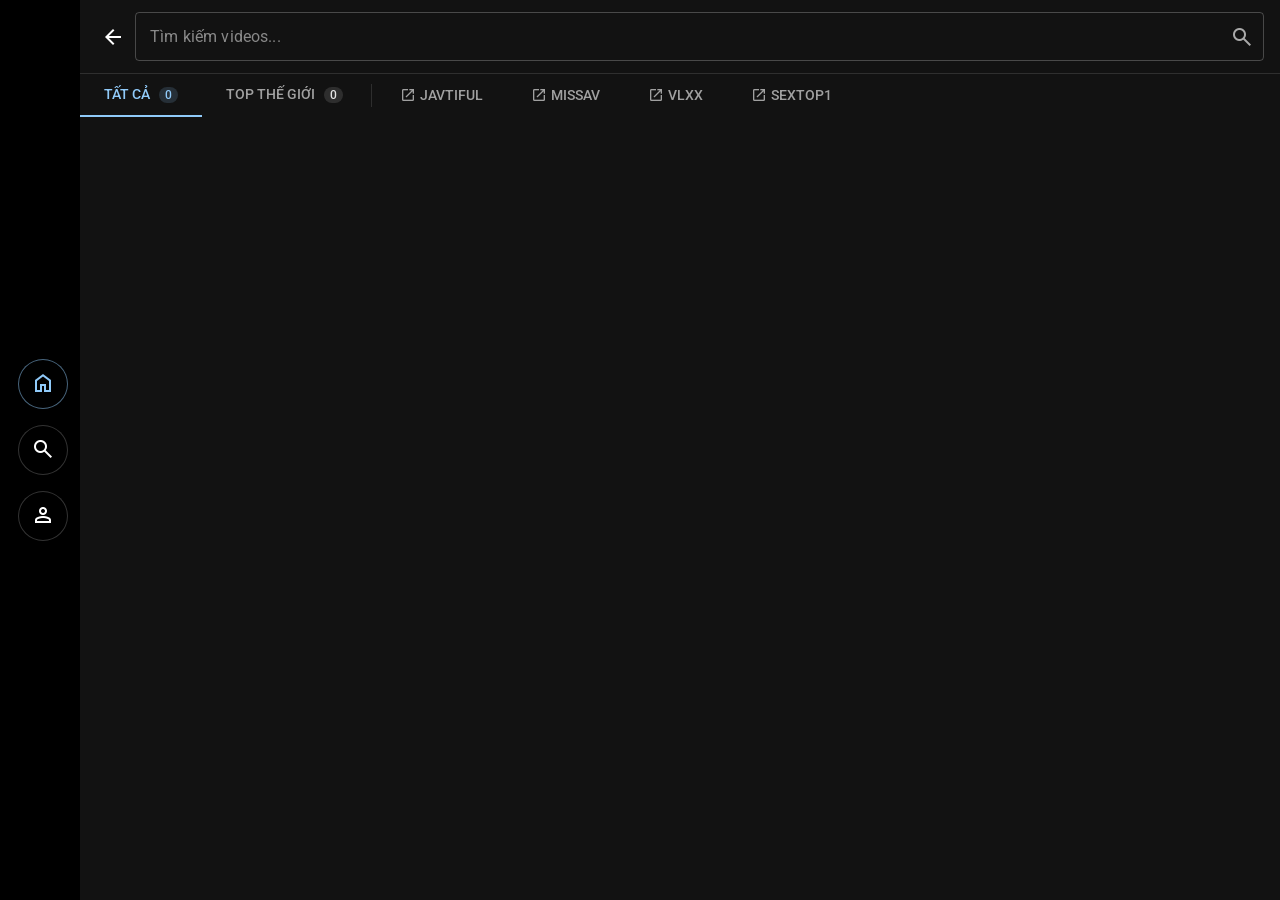
==== commit d81a36c5: "feat(layout): tối ưu giao diện thanh điều hướng dưới đáy khi xoay ngang màn hình / implement respons" ====
--- a/index.html
+++ b/index.html
@@ -345,6 +345,67 @@
             font-size: 12px; color: #fff; z-index: 10; font-weight: 500;
         }
         .item-view-count .material-symbols-outlined { font-size: 14px; }
+
+        @media (orientation: landscape) {
+            #bottom-navigation {
+                top: 0; left: 15px; bottom: auto;
+                width: 56px; height: 100%;
+                flex-direction: column;
+                justify-content: center;
+                gap: 16px;
+                border-top: none;
+                border-right: none;
+                background: transparent;
+                pointer-events: none;
+            }
+            .bottom-nav-item {
+                flex: none;
+                pointer-events: auto;
+                width: 48px; height: 48px;
+                border-radius: 50%;
+                background: rgba(0,0,0,0.3);
+                border: 1px solid rgba(255,255,255,0.2);
+                color: #fff;
+                display: flex;
+                align-items: center;
+                justify-content: center;
+                backdrop-filter: blur(4px);
+                box-shadow: 0px 4px 6px rgba(0,0,0,0.15);
+                transition: background 0.2s, color 0.2s, transform 0.2s;
+            }
+            .bottom-nav-item:active {
+                background: rgba(255,255,255,0.3);
+            }
+            .bottom-nav-item.active {
+                color: #90caf9;
+                border-color: rgba(144, 202, 249, 0.5);
+                background: rgba(0,0,0,0.5);
+            }
+            .bottom-nav-item span:last-child {
+                display: none;
+            }
+            .page-view {
+                left: 80px;
+                width: calc(100% - 80px);
+                height: 100%;
+            }
+            #search-suggestions {
+                left: 80px;
+            }
+            #bottom-bar {
+                bottom: 0;
+                left: 0;
+                width: 100%;
+            }
+            #action-icons {
+                bottom: 84px;
+            }
+            #overlay {
+                left: 0;
+                width: 100%;
+                height: calc(100% - 70px);
+            }
+        }
     </style>
 </head>
 <body>
@@ -2406,13 +2467,31 @@
         });
 
         document.getElementById('btn-fullscreen').addEventListener('click', () => {
-            if (!document.fullscreenElement) {
+            if (!document.fullscreenElement && !document.webkitFullscreenElement && !document.msFullscreenElement) {
+                let promise;
                 if (document.documentElement.requestFullscreen) {
-                    document.documentElement.requestFullscreen();
+                    promise = document.documentElement.requestFullscreen();
                 } else if (document.documentElement.webkitRequestFullscreen) { /* Safari */
-                    document.documentElement.webkitRequestFullscreen();
+                    promise = document.documentElement.webkitRequestFullscreen();
                 } else if (document.documentElement.msRequestFullscreen) { /* IE11 */
-                    document.documentElement.msRequestFullscreen();
+                    promise = document.documentElement.msRequestFullscreen();
+                }
+                
+                const lockLandscape = () => {
+                    const isPortrait = window.innerHeight > window.innerWidth;
+                    if (isPortrait && screen.orientation && typeof screen.orientation.lock === 'function') {
+                        screen.orientation.lock('landscape').catch(err => {
+                            console.warn("Orientation lock failed: ", err);
+                        });
+                    }
+                };
+
+                if (promise && typeof promise.then === 'function') {
+                    promise.then(lockLandscape).catch(err => {
+                        console.warn("Fullscreen request failed: ", err);
+                    });
+                } else {
+                    setTimeout(lockLandscape, 200);
                 }
             } else {
                 if (document.exitFullscreen) {
@@ -2424,6 +2503,22 @@
                 }
             }
         });
+
+        // Tự động unlock khi thoát chế độ fullscreen bằng bất kỳ cách nào (phím ESC, cử chỉ vuốt...)
+        const handleFullscreenChange = () => {
+            if (!document.fullscreenElement && !document.webkitFullscreenElement && !document.msFullscreenElement) {
+                if (screen.orientation && typeof screen.orientation.unlock === 'function') {
+                    try {
+                        screen.orientation.unlock();
+                    } catch(err) {
+                        console.warn("Orientation unlock failed on exit: ", err);
+                    }
+                }
+            }
+        };
+        document.addEventListener('fullscreenchange', handleFullscreenChange);
+        document.addEventListener('webkitfullscreenchange', handleFullscreenChange);
+        document.addEventListener('msfullscreenchange', handleFullscreenChange);
 
         document.getElementById('btn-sync').addEventListener('click', () => {
             apiFetch('/api/sync').then(data => {
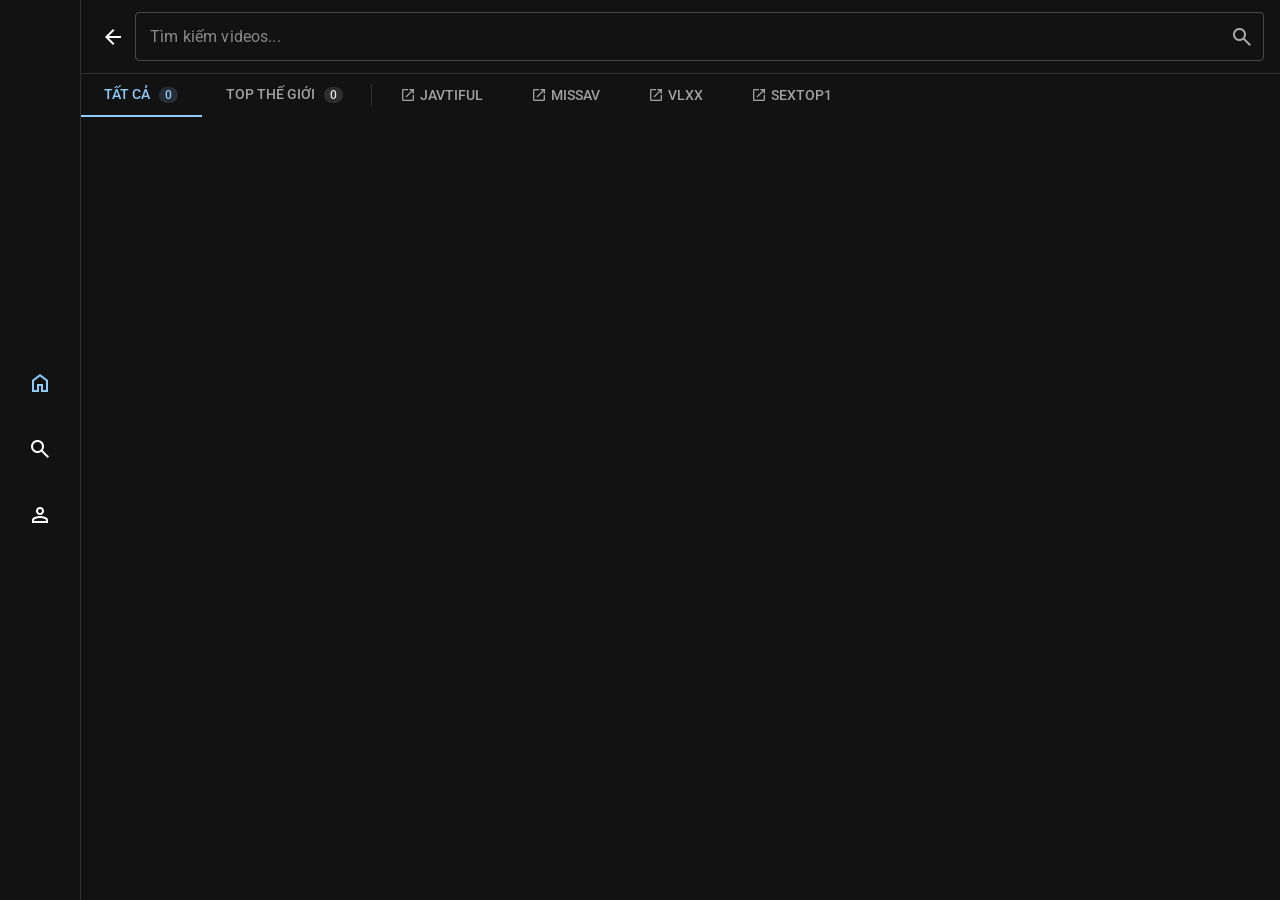
==== commit 0c3b1f56: "style(nav): cập nhật CSS thanh điều hướng ngang và hiệu ứng trạng thái trang active / style landscap" ====
--- a/index.html
+++ b/index.html
@@ -348,15 +348,24 @@
 
         @media (orientation: landscape) {
             #bottom-navigation {
-                top: 0; left: 15px; bottom: auto;
-                width: 56px; height: 100%;
+                top: 0; left: 0; bottom: auto;
+                width: 80px; height: 100%;
                 flex-direction: column;
                 justify-content: center;
+                align-items: center;
                 gap: 16px;
                 border-top: none;
                 border-right: none;
                 background: transparent;
                 pointer-events: none;
+                z-index: 20;
+                transition: background-color 0.3s ease, border-color 0.3s ease;
+            }
+            #app:has(.page-view.active) #bottom-navigation {
+                background: #121212;
+                z-index: 50;
+                pointer-events: auto;
+                border-right: 1px solid rgba(255, 255, 255, 0.12);
             }
             .bottom-nav-item {
                 flex: none;
@@ -380,6 +389,20 @@
                 color: #90caf9;
                 border-color: rgba(144, 202, 249, 0.5);
                 background: rgba(0,0,0,0.5);
+            }
+            #app:has(.page-view.active) #bottom-navigation .bottom-nav-item {
+                background: transparent;
+                border-color: transparent;
+                box-shadow: none;
+                backdrop-filter: none;
+            }
+            #app:has(.page-view.active) #bottom-navigation .bottom-nav-item:active {
+                background: rgba(255, 255, 255, 0.08);
+            }
+            #app:has(.page-view.active) #bottom-navigation .bottom-nav-item.active {
+                color: #90caf9;
+                background: transparent;
+                border-color: transparent;
             }
             .bottom-nav-item span:last-child {
                 display: none;
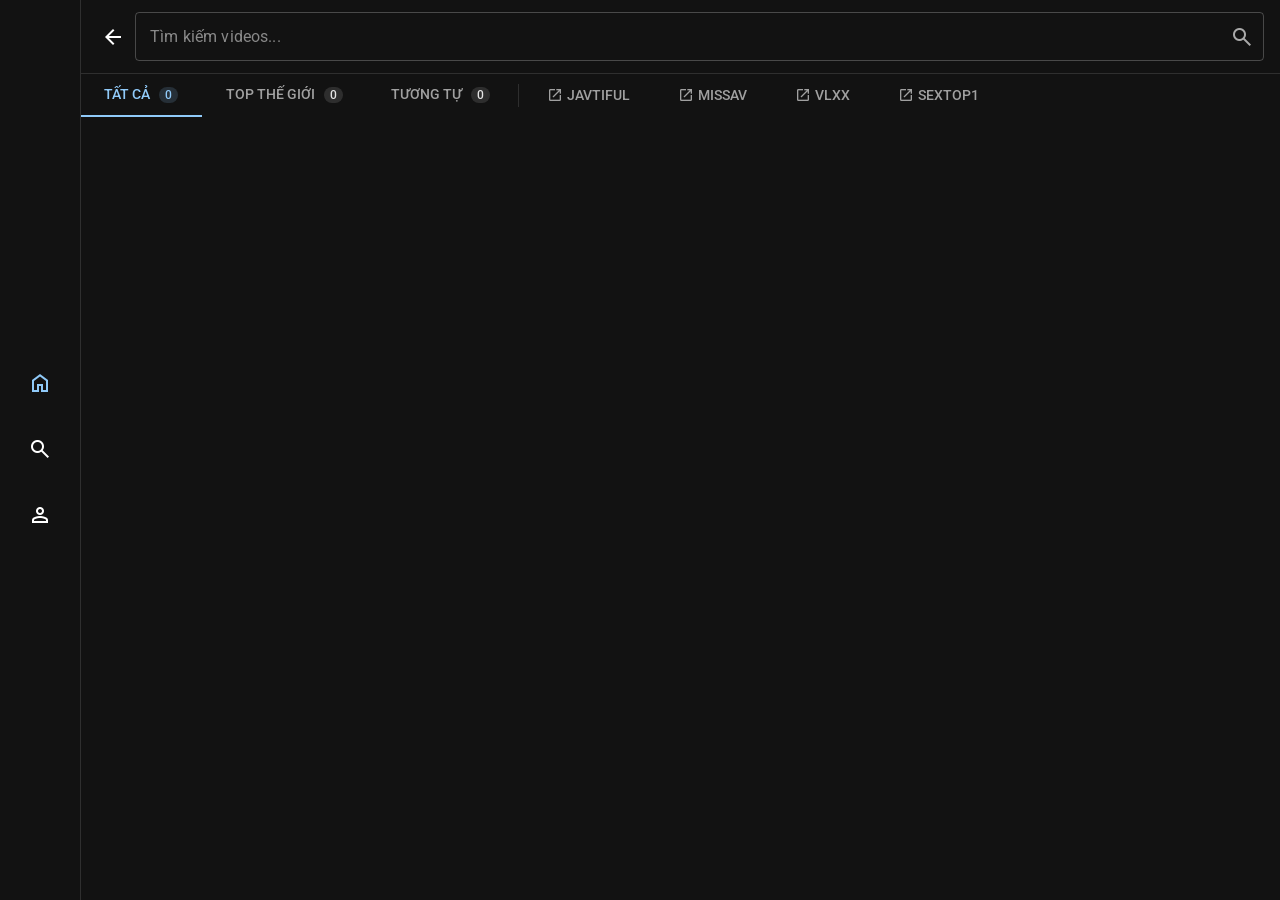
==== commit ec175599: "feat(video): thêm tab video liên quan sử dụng tìm kiếm toàn văn FTS và lọc danh mục / implement rela" ====
--- a/index.html
+++ b/index.html
@@ -546,6 +546,7 @@
             <div id="gallery-tabs" style="display: flex; flex-shrink: 0; overflow-x: auto; -webkit-overflow-scrolling: touch; -ms-overflow-style: none; scrollbar-width: none;">
                 <button id="tabAll" class="mui-tab active">Tất cả <span class="tab-badge" id="badge-all">0</span></button>
                 <button id="tabGlobalFrequent" class="mui-tab">Top thế giới <span class="tab-badge" id="badge-global_frequent">0</span></button>
+                <button id="tabRelated" class="mui-tab">Tương tự <span class="tab-badge" id="badge-related">0</span></button>
                 <div style="width: 1px; background: rgba(255,255,255,0.12); margin: 10px 4px;"></div>
                 <a id="linkJavtiful" class="mui-tab" target="_blank" style="text-decoration: none; display: inline-flex; align-items: center; justify-content: center; gap: 4px;"><span class="material-symbols-outlined" style="font-size: 16px;">open_in_new</span> Javtiful</a>
                 <a id="linkMissav" class="mui-tab" target="_blank" style="text-decoration: none; display: inline-flex; align-items: center; justify-content: center; gap: 4px;"><span class="material-symbols-outlined" style="font-size: 16px;">open_in_new</span> MissAV</a>
@@ -2061,6 +2062,7 @@
         const tabMapping = {
             'all': 'tabAll',
             'global_frequent': 'tabGlobalFrequent',
+            'related': 'tabRelated',
             'favorites': 'tabProfileFav',
             'recent': 'tabProfileRecent',
             'frequent': 'tabProfileFrequent',
@@ -2078,7 +2080,14 @@
             p.set('tab', tabKey);
             p.delete('watch');
             p.delete('video');
-            p.delete('id');
+            if (tabKey !== 'related') {
+                p.delete('id');
+            } else {
+                const currentId = new URLSearchParams(window.location.search).get('id') || (currentPlayingVideo ? currentPlayingVideo.id : '');
+                if (currentId) {
+                    p.set('id', currentId);
+                }
+            }
             let hash = '';
             if (['favorites', 'recent', 'frequent'].includes(tabKey)) {
                 hash = '#profile';
@@ -2121,9 +2130,10 @@
 
         async function fetchTabCounts() {
             try {
-                const res = await apiFetch(`/api/counts?search_key=${encodeURIComponent(searchKey || '')}`);
+                const relatedVidId = new URLSearchParams(window.location.search).get('id') || (currentPlayingVideo ? currentPlayingVideo.id : '');
+                const res = await apiFetch(`/api/counts?search_key=${encodeURIComponent(searchKey || '')}&video_id=${encodeURIComponent(relatedVidId)}`);
                 if (res) {
-                    const keys = ['all', 'favorites', 'recent', 'frequent', 'global_frequent'];
+                    const keys = ['all', 'favorites', 'recent', 'frequent', 'global_frequent', 'related'];
                     keys.forEach(key => {
                         const badge = document.getElementById(`badge-${key}`);
                         if (badge) {
@@ -2149,7 +2159,23 @@
             const fetchId = currentFetchId;
 
             try {
+                let relatedVidId = '';
+                if (currentTab === 'related') {
+                    relatedVidId = new URLSearchParams(window.location.search).get('id') || (currentPlayingVideo ? currentPlayingVideo.id : '');
+                    if (!relatedVidId) {
+                        isLoading = false;
+                        loadMoreEl.style.display = 'none';
+                        targetGrid.innerHTML = '<div style="grid-column: 1 / -1; text-align: center; color: #888; padding: 20px;">Vui lòng chọn hoặc xem một video trước để hiển thị các video tương tự.</div>';
+                        const relatedBadge = document.getElementById('badge-related');
+                        if (relatedBadge) relatedBadge.innerText = '0';
+                        return;
+                    }
+                }
+
                 let url = `${API_URL}?page=${currentPage}&search_key=${encodeURIComponent(searchKey || '')}&tab=${currentTab || 'all'}`;
+                if (currentTab === 'related') {
+                    url += `&video_id=${encodeURIComponent(relatedVidId)}`;
+                }
                 const data = await apiFetch(url);
                 
                 if (fetchId !== currentFetchId) return;
@@ -3011,7 +3037,7 @@
 
         let galleryStartX = 0;
         let galleryStartY = 0;
-        const galleryTabsOrder = ['all', 'global_frequent'];
+        const galleryTabsOrder = ['all', 'global_frequent', 'related'];
         galleryPage.addEventListener('touchstart', e => {
             galleryStartX = e.changedTouches[0].clientX;
             galleryStartY = e.changedTouches[0].clientY;
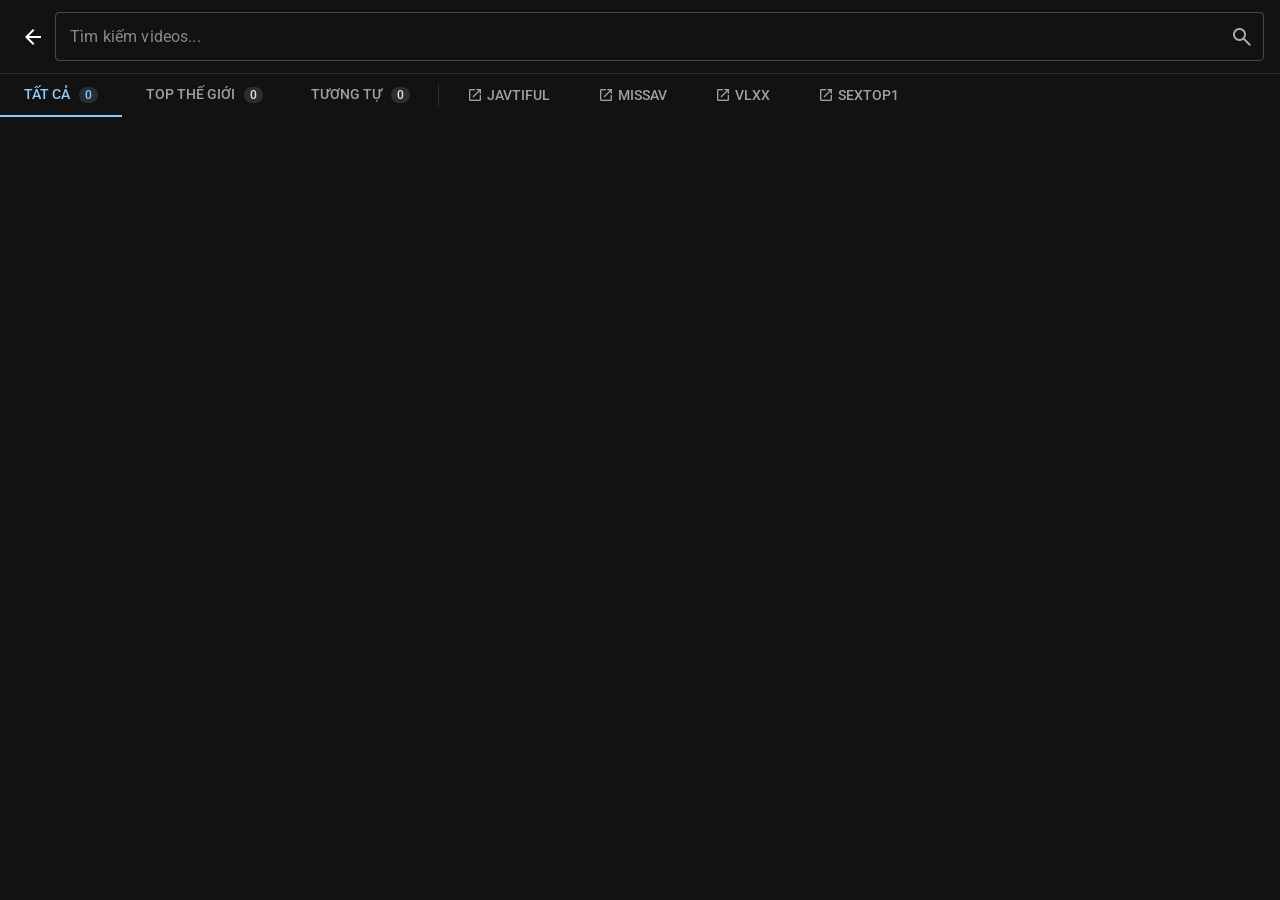
==== commit d9ee7b3b: "refactor: remove dedicated bottom navigation bar in favor of integrated action icons and search butt" ====
--- a/index.html
+++ b/index.html
@@ -3,7 +3,7 @@
 <head>
     <meta charset="UTF-8">
     <meta name="viewport" content="width=device-width, initial-scale=1.0, maximum-scale=1.0, user-scalable=no">
-    <title>Javtiful Player</title>
+    <title>VOD - Video On Demand</title>
     <link href="https://vjs.zencdn.net/8.10.0/video-js.css" rel="stylesheet" />
     <link href="https://fonts.googleapis.com/css2?family=Roboto:wght@300;400;500;700&display=swap" rel="stylesheet" />
     <link rel="stylesheet" href="https://fonts.googleapis.com/css2?family=Material+Symbols+Outlined:opsz,wght,FILL,GRAD@24,400,0,0" />
@@ -72,13 +72,13 @@
         .video-js { width: 100%; height: 100%; background-color: transparent; }
         .vjs-tech { object-fit: contain; }
         #overlay {
-            position: absolute; top: 0; left: 0; width: 100%; height: calc(100% - 126px);
+            position: absolute; top: 0; left: 0; width: 100%; height: calc(100% - 70px);
             z-index: 10; touch-action: none;
             -webkit-touch-callout: none;
             user-select: none;
         }
         #bottom-bar {
-            position: absolute; bottom: 56px; left: 0; width: 100%; padding: 10px 15px; height: 70px;
+            position: absolute; bottom: 0; left: 0; width: 100%; padding: 10px 15px; height: 70px;
             box-sizing: border-box; background: rgba(0, 0, 0, 0.7);
             z-index: 20; display: flex; flex-direction: column; justify-content: center;
         }
@@ -102,7 +102,7 @@
         }
         
         #action-icons {
-            position: absolute; right: 0px; bottom: 140px;
+            position: absolute; right: 0px; bottom: 84px;
             display: flex; flex-direction: column; gap: 12px; z-index: 20;
         }
         .action-btn {
@@ -110,40 +110,34 @@
             display: flex; justify-content: center; align-items: center; cursor: pointer;
             font-size: 16px; font-weight: bold; border: 1px solid rgba(255,255,255,0.2);
             color: #fff; text-shadow: 1px 1px 2px #000; backdrop-filter: blur(4px);
+            transition: background 0.2s, color 0.2s, border-color 0.2s;
         }
         .action-btn:active { background: rgba(255,255,255,0.3); }
+        .action-btn.active {
+            color: #90caf9;
+            border-color: rgba(144, 202, 249, 0.5);
+            background: rgba(0,0,0,0.5);
+        }
         .hide-ui #bottom-bar,
         .hide-ui #action-icons,
-        .hide-ui #bottom-navigation,
-        .hide-ui .media-counter {
+        .hide-ui #nav-search {
             opacity: 0;
             pointer-events: none;
         }
-        #bottom-bar, #action-icons, #bottom-navigation, .media-counter {
+        #bottom-bar, #action-icons, #nav-search {
             transition: opacity 0.3s ease;
         }
-        
-        #bottom-navigation {
-            position: absolute; bottom: 0; left: 0; width: 100%; height: 56px;
-            background: #1e1e1e;
-            z-index: 50; display: flex; justify-content: space-around; align-items: center;
-            border-top: 1px solid rgba(255,255,255,0.12);
-        }
-        .bottom-nav-item {
-            display: flex; flex-direction: column; align-items: center; justify-content: center;
-            color: rgba(255,255,255,0.6); cursor: pointer; flex: 1; height: 100%;
-            transition: color 0.3s;
-        }
-        .bottom-nav-item.active { color: #90caf9; }
-        .bottom-nav-item .material-symbols-outlined { font-size: 24px; margin-bottom: 2px; }
-        .bottom-nav-item span:last-child { font-size: 0.6875rem; font-weight: 500; }
+
+        #nav-search {
+            position: absolute; top: 15px; right: 15px; z-index: 20;
+        }
 
         .page-view {
             position: fixed;
             top: 0;
             left: 0;
             width: 100%;
-            height: calc(100% - 56px);
+            height: 100%;
             background-color: #121212;
             z-index: 40;
             display: none;
@@ -249,11 +243,7 @@
             position: absolute; top: 50%; left: 50%; transform: translate(-50%, -50%);
             font-size: 18px; z-index: 5; color: #ccc;
         }
-        .media-counter {
-            position: absolute; top: 15px; right: 15px; background: rgba(0,0,0,0.6);
-            padding: 5px 12px; border-radius: 20px; font-size: 13px; z-index: 20; font-weight: bold;
-            cursor: pointer;
-        }
+
         .toast {
             background-color: #323232; color: #fff; padding: 14px 16px; border-radius: 4px;
             font-size: 0.875rem; font-weight: 400; font-family: "Roboto", "Helvetica", "Arial", sans-serif; box-shadow: 0px 3px 5px -1px rgba(0,0,0,0.2),0px 6px 10px 0px rgba(0,0,0,0.14),0px 1px 18px 0px rgba(0,0,0,0.12);
@@ -347,74 +337,6 @@
         .item-view-count .material-symbols-outlined { font-size: 14px; }
 
         @media (orientation: landscape) {
-            #bottom-navigation {
-                top: 0; left: 0; bottom: auto;
-                width: 80px; height: 100%;
-                flex-direction: column;
-                justify-content: center;
-                align-items: center;
-                gap: 16px;
-                border-top: none;
-                border-right: none;
-                background: transparent;
-                pointer-events: none;
-                z-index: 20;
-                transition: background-color 0.3s ease, border-color 0.3s ease;
-            }
-            #app:has(.page-view.active) #bottom-navigation {
-                background: #121212;
-                z-index: 50;
-                pointer-events: auto;
-                border-right: 1px solid rgba(255, 255, 255, 0.12);
-            }
-            .bottom-nav-item {
-                flex: none;
-                pointer-events: auto;
-                width: 48px; height: 48px;
-                border-radius: 50%;
-                background: rgba(0,0,0,0.3);
-                border: 1px solid rgba(255,255,255,0.2);
-                color: #fff;
-                display: flex;
-                align-items: center;
-                justify-content: center;
-                backdrop-filter: blur(4px);
-                box-shadow: 0px 4px 6px rgba(0,0,0,0.15);
-                transition: background 0.2s, color 0.2s, transform 0.2s;
-            }
-            .bottom-nav-item:active {
-                background: rgba(255,255,255,0.3);
-            }
-            .bottom-nav-item.active {
-                color: #90caf9;
-                border-color: rgba(144, 202, 249, 0.5);
-                background: rgba(0,0,0,0.5);
-            }
-            #app:has(.page-view.active) #bottom-navigation .bottom-nav-item {
-                background: transparent;
-                border-color: transparent;
-                box-shadow: none;
-                backdrop-filter: none;
-            }
-            #app:has(.page-view.active) #bottom-navigation .bottom-nav-item:active {
-                background: rgba(255, 255, 255, 0.08);
-            }
-            #app:has(.page-view.active) #bottom-navigation .bottom-nav-item.active {
-                color: #90caf9;
-                background: transparent;
-                border-color: transparent;
-            }
-            .bottom-nav-item span:last-child {
-                display: none;
-            }
-            .page-view {
-                left: 80px;
-                width: calc(100% - 80px);
-                height: 100%;
-            }
-            #search-suggestions {
-                left: 80px;
-            }
             #bottom-bar {
                 bottom: 0;
                 left: 0;
@@ -435,7 +357,7 @@
     <div id="app">
         <div id="loading" class="loading" style="display: none;">Đang tải...</div>
         <div id="media-container"></div>
-        <div class="media-counter" id="media-counter">0/0</div>
+        <div class="action-btn" id="nav-search" title="Tìm kiếm"><span class="material-symbols-outlined">search</span></div>
         <div id="overlay"></div>
 
         <div id="bottom-bar">
@@ -584,27 +506,12 @@
         </div>
 
         <div id="action-icons">
+            <div class="action-btn" id="nav-list" title="Trang chủ"><span class="material-symbols-outlined">home</span></div>
+            <div class="action-btn" id="nav-profile" title="Tài khoản"><span class="material-symbols-outlined">person</span></div>
             <div class="action-btn" id="btn-favorite" title="Yêu thích"><span class="material-symbols-outlined" id="fav-icon">favorite_border</span></div>
             <div class="action-btn" id="btn-sync" title="Đồng bộ"><span class="material-symbols-outlined">sync</span></div>
             <div class="action-btn" id="btn-fullscreen" title="Toàn màn hình"><span class="material-symbols-outlined">fullscreen</span></div>
             <div class="action-btn" id="btn-play-pause" title="Play/Pause"><span class="material-symbols-outlined" id="play-pause-icon">play_arrow</span></div>
-            <div class="action-btn" id="btn-prev" title="Video trước"><span class="material-symbols-outlined">skip_previous</span></div>
-            <div class="action-btn" id="btn-next" title="Video sau"><span class="material-symbols-outlined">skip_next</span></div>
-        </div>
-        
-        <div id="bottom-navigation">
-            <div class="bottom-nav-item" id="nav-list">
-                <span class="material-symbols-outlined">home</span>
-                <span>Trang chủ</span>
-            </div>
-            <div class="bottom-nav-item" id="nav-search">
-                <span class="material-symbols-outlined">search</span>
-                <span>Tìm kiếm</span>
-            </div>
-            <div class="bottom-nav-item" id="nav-profile">
-                <span class="material-symbols-outlined">person</span>
-                <span>Tài khoản</span>
-            </div>
         </div>
 
         <div id="fast-seek-indicator" style="display: none; position: absolute; top: 15%; left: 50%; transform: translateX(-50%); background: rgba(0,0,0,0.6); padding: 8px 16px; border-radius: 20px; font-size: 16px; font-weight: bold; color: #fff; z-index: 50; pointer-events: none; backdrop-filter: blur(4px);"></div>
@@ -659,7 +566,6 @@
         const seekBar = document.getElementById('seek-bar');
         const timeDisplay = document.getElementById('time-display');
         const progressContainer = document.getElementById('progress-container');
-        const mediaCounter = document.getElementById('media-counter');
         const galleryPage = document.getElementById('gallery-page');
         const galleryGrid = document.getElementById('gallery-grid');
         const videoSearchInput = document.getElementById('video-search');
@@ -1438,7 +1344,7 @@
         }
 
         function updateBottomNav(activeId) {
-            document.querySelectorAll('.bottom-nav-item').forEach(el => el.classList.remove('active'));
+            document.querySelectorAll('#action-icons .action-btn').forEach(el => el.classList.remove('active'));
             if (activeId) {
                 document.getElementById(activeId)?.classList.add('active');
             }
@@ -2257,7 +2163,6 @@
                     hasMore = false;
                     if (videos.length === 0) {
                         titleEl.innerText = 'Không tìm thấy kết quả';
-                        mediaCounter.innerText = '0/0';
                         if (isProfileTab) {
                             targetGrid.innerHTML = '<div style="grid-column: 1 / -1; text-align: center; color: #888; padding: 20px;">Không có video nào</div>';
                         }
@@ -2293,7 +2198,6 @@
             const video = videos[currentVideoIndex];
             currentPlayingVideo = video;
             titleEl.innerText = video.title;
-            mediaCounter.innerText = `${currentVideoIndex + 1} / ${videos.length}`;
             
             checkFavoriteStatus(video.id);
             
@@ -2502,8 +2406,8 @@
             }
         }
 
-        document.getElementById('btn-next').addEventListener('click', nextVideo);
-        document.getElementById('btn-prev').addEventListener('click', prevVideo);
+        document.getElementById('btn-next')?.addEventListener('click', nextVideo);
+        document.getElementById('btn-prev')?.addEventListener('click', prevVideo);
 
         btnPlayPause.addEventListener('click', () => {
             if (activePlayer) {
@@ -2535,9 +2439,16 @@
                     }
                 };
 
+                try {
+                    history.pushState({ fullscreen: true }, '');
+                } catch(e) {}
+
                 if (promise && typeof promise.then === 'function') {
                     promise.then(lockLandscape).catch(err => {
                         console.warn("Fullscreen request failed: ", err);
+                        if (history.state && history.state.fullscreen) {
+                            history.back();
+                        }
                     });
                 } else {
                     setTimeout(lockLandscape, 200);
@@ -2563,11 +2474,28 @@
                         console.warn("Orientation unlock failed on exit: ", err);
                     }
                 }
+                if (history.state && history.state.fullscreen) {
+                    history.back();
+                }
             }
         };
         document.addEventListener('fullscreenchange', handleFullscreenChange);
         document.addEventListener('webkitfullscreenchange', handleFullscreenChange);
         document.addEventListener('msfullscreenchange', handleFullscreenChange);
+
+        window.addEventListener('popstate', (e) => {
+            if (!history.state || !history.state.fullscreen) {
+                if (document.fullscreenElement || document.webkitFullscreenElement || document.msFullscreenElement) {
+                    if (document.exitFullscreen) {
+                        document.exitFullscreen();
+                    } else if (document.webkitExitFullscreen) {
+                        document.webkitExitFullscreen();
+                    } else if (document.msExitFullscreen) {
+                        document.msExitFullscreen();
+                    }
+                }
+            }
+        });
 
         document.getElementById('btn-sync').addEventListener('click', () => {
             apiFetch('/api/sync').then(data => {
@@ -2636,33 +2564,8 @@
             openGalleryPage();
             setTimeout(() => { document.getElementById('video-search').focus(); }, 300);
         });
-        mediaCounter.addEventListener('click', openGalleryPage);
         document.getElementById('close-gallery-page').addEventListener('click', closeGalleryPage);
 
-        let bnavStartX = 0;
-        let bnavStartY = 0;
-        const bnavOrder = ['nav-list', 'nav-search', 'nav-profile'];
-        const bottomNavEl = document.getElementById('bottom-navigation');
-
-        bottomNavEl.addEventListener('touchstart', e => {
-            bnavStartX = e.changedTouches[0].clientX;
-            bnavStartY = e.changedTouches[0].clientY;
-        }, {passive: true});
-
-        bottomNavEl.addEventListener('touchend', e => {
-            const dx = e.changedTouches[0].clientX - bnavStartX;
-            const dy = e.changedTouches[0].clientY - bnavStartY;
-            if (Math.abs(dx) > Math.abs(dy) && Math.abs(dx) > 30) {
-                const currentActive = bottomNavEl.querySelector('.bottom-nav-item.active');
-                let currentIndex = currentActive ? bnavOrder.indexOf(currentActive.id) : 0;
-                
-                if (dx > 0 && currentIndex > 0) { 
-                    document.getElementById(bnavOrder[currentIndex - 1]).click();
-                } else if (dx < 0 && currentIndex < bnavOrder.length - 1) { 
-                    document.getElementById(bnavOrder[currentIndex + 1]).click();
-                }
-            }
-        }, {passive: true});
 
         let wasHolding = false;
         let holdResetTimeout;
